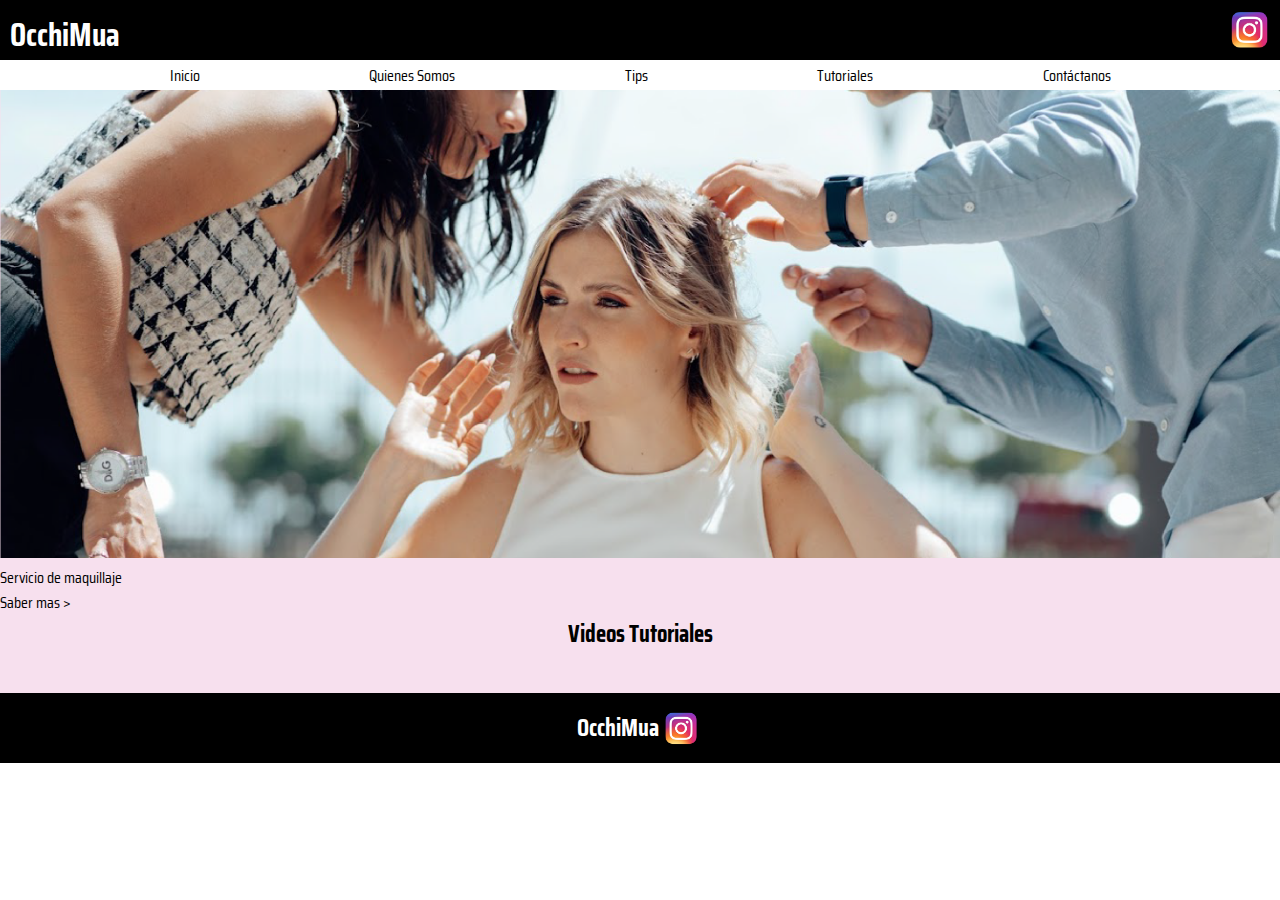
==== index.html @ fa798271 "primera carga del proyecto" ====
<!DOCTYPE html>
<html lang="en">
<head>
    <meta charset="UTF-8">
    <meta http-equiv="X-UA-Compatible" content="IE=edge">
    <meta name="viewport" content="width=device-width, initial-scale=1.0">
    <link rel="preconnect" href="https://fonts.googleapis.com">
    <link rel="preconnect" href="https://fonts.gstatic.com" crossorigin>
    <link href="https://fonts.googleapis.com/css2?family=Prompt:wght@200&family=Saira+Condensed:wght@500&display=swap" rel="stylesheet">
    <link rel="stylesheet" href="style.css">
    <title>OcchiMua</title>
</head>
<body>
    <div class="conteiner">
        <header class="header">
            <h1>OcchiMua</h1>
            <div class="insta">
                <img src="img/insta.png" alt="">
            </div>
        </header>
        
        <nav class="menu">
            <a style="text-decoration: none;" id="menu_inicio" href= "index.html">Inicio</a>
            <a style="text-decoration: none;"id="menu_origenes" href= "origenes.html">Quienes Somos</a>
            <a style="text-decoration: none;" id="menu_tips" href= "tips.html">Tips</a></li>
            <a style="text-decoration: none;" id="menu_tutoriales" href= "tutoriales.html">Tutoriales</a>
            <a style="text-decoration: none;" id="menu_contacto" href= "contacto.html">Contáctanos</a>
        </nav>
        
        <section class="img_uno"> 
                <img src="img/Imagen1.png" alt="">
                <p>Servicio de maquillaje</p>
                <a style="text-decoration: none;" id="menu_contacto" href= "contacto.html">Saber mas ></a>
                
        </section>

        <div class="videos_t">
            <h2>Videos Tutoriales</h2>
        </div>
        
        <section class="move">
            <img src="https://loremflickr.com/420/260/makeup" alt="">
            <img src="https://loremflickr.com/420/260/makeup" alt="">
            <img src="https://loremflickr.com/420/260/makeup" alt="">
        </section>
        
        <footer class="footer">
            <h2>OcchiMua</h2>
            <img src="img/insta.png" alt="">
        </footer>
        
    </div>   
</body>
</html>
---- style.css ----
*{
    padding: 0;
    margin: 0;
}

body{
    overflow-x: hidden;
    font-family: 'Saira Condensed', sans-serif;
}

.conteiner{
    background-color: #f7e0ee;
    display: grid;
    grid-template-columns: repeat(3, 1fr);

}
.conteiner .header,
.conteiner .footer,
.conteiner .menu,
.conteiner .img_uno,
.conteiner .move{
    grid-column: span 4;
}

.conteiner .header{
    display: flex;
    flex-direction: row;
    background-color: black;
    color: white;
    height: 60px;
}

.header h1{
    margin: 10px;
}

.header .insta{
    display: flex;
    justify-content: end;
    width: 100%;
    height: auto;
}

.header .insta img{
    padding: 10px;
}

.conteiner .menu{
    background-color: white;
    display: flex;
    justify-content: space-evenly;
    align-items: center;
    height: 30px;
}

.menu a{
    color: black;
}

.img_uno img{ 
   max-width: 100%;
   height: auto;
}

.img_uno a{
    color: black;
}

.videos_t{
    width: 100%;
    display: flex;
    grid-column: span 4;
    justify-content: center;
}

.conteiner .move{
    display: flex;
    flex-direction: row;
    justify-content: space-evenly;
    margin-top: 20px;
    margin-bottom: 10px;
}

.move img{
    max-width: 100%;
    height: auto;
}


.conteiner .footer{
    background-color: #000;
    height: 70px;
    margin-top: 10px;
    color: white;
    display: flex;
    flex-direction: row;
    justify-content: center;
    align-items: center;
}

.footer img{
    max-width: 10%;
    height: 50%;
    margin: 5px;
}
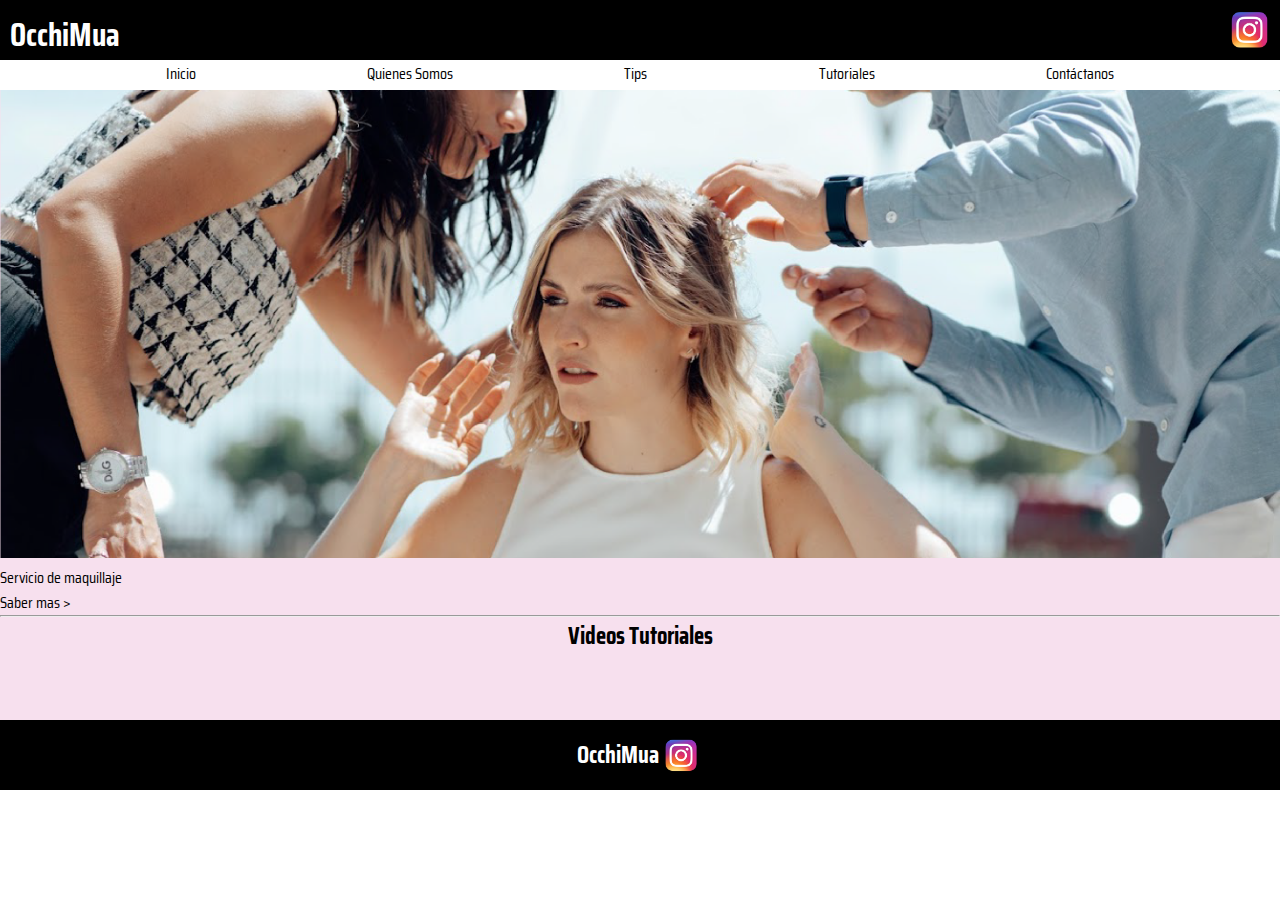
==== commit d05740d2: "Agregado de animaciones" ====
--- a/index.html
+++ b/index.html
@@ -20,17 +20,18 @@
         </header>
         
         <nav class="menu">
-            <a style="text-decoration: none;" id="menu_inicio" href= "index.html">Inicio</a>
-            <a style="text-decoration: none;"id="menu_origenes" href= "origenes.html">Quienes Somos</a>
-            <a style="text-decoration: none;" id="menu_tips" href= "tips.html">Tips</a></li>
-            <a style="text-decoration: none;" id="menu_tutoriales" href= "tutoriales.html">Tutoriales</a>
-            <a style="text-decoration: none;" id="menu_contacto" href= "contacto.html">Contáctanos</a>
+            <a class="background" style="text-decoration: none;" id="menu_inicio" href= "index.html">Inicio</a>
+            <a class="background" style="text-decoration: none;"id="menu_origenes" href= "origenes.html">Quienes Somos</a>
+            <a class="background" style="text-decoration: none;" id="menu_tips" href= "tips.html">Tips</a></li>
+            <a class="background" style="text-decoration: none;" id="menu_tutoriales" href= "tutoriales.html">Tutoriales</a>
+            <a class="background"style="text-decoration: none;" id="menu_contacto" href= "contacto.html">Contáctanos</a>
         </nav>
         
         <section class="img_uno"> 
                 <img src="img/Imagen1.png" alt="">
                 <p>Servicio de maquillaje</p>
                 <a style="text-decoration: none;" id="menu_contacto" href= "contacto.html">Saber mas ></a>
+                <hr>
                 
         </section>
 
@@ -39,9 +40,15 @@
         </div>
         
         <section class="move">
-            <img src="https://loremflickr.com/420/260/makeup" alt="">
-            <img src="https://loremflickr.com/420/260/makeup" alt="">
-            <img src="https://loremflickr.com/420/260/makeup" alt="">
+            <div class="box">
+                <img src="https://loremflickr.com/420/260/makeup" alt="">
+            </div>
+            <div class="box">
+                <img src="https://loremflickr.com/420/260/makeup" alt="">
+            </div>
+            <div class="box">
+                <img src="https://loremflickr.com/420/260/makeup" alt="">
+            </div>
         </section>
         
         <footer class="footer">
--- a/style.css
+++ b/style.css
@@ -55,6 +55,8 @@
 
 .menu a{
     color: black;
+    padding: 1px 5.5px 4.5px 5.5px;
+    border-radius: 4px;
 }
 
 .img_uno img{ 
@@ -81,11 +83,9 @@
     margin-bottom: 10px;
 }
 
-.move img{
-    max-width: 100%;
-    height: auto;
+.move .box{
+    box-shadow: 10px 10px 30px grey;
 }
-
 
 .conteiner .footer{
     background-color: #000;
@@ -103,3 +103,14 @@
     height: 50%;
     margin: 5px;
 }
+
+.menu a.background:hover{
+    background-color:black;
+    color: white;
+    transition: background-color 1s, color 1s;
+}
+
+.move .box:hover{
+    opacity: 0.6;
+    border: 5px solid white;
+}
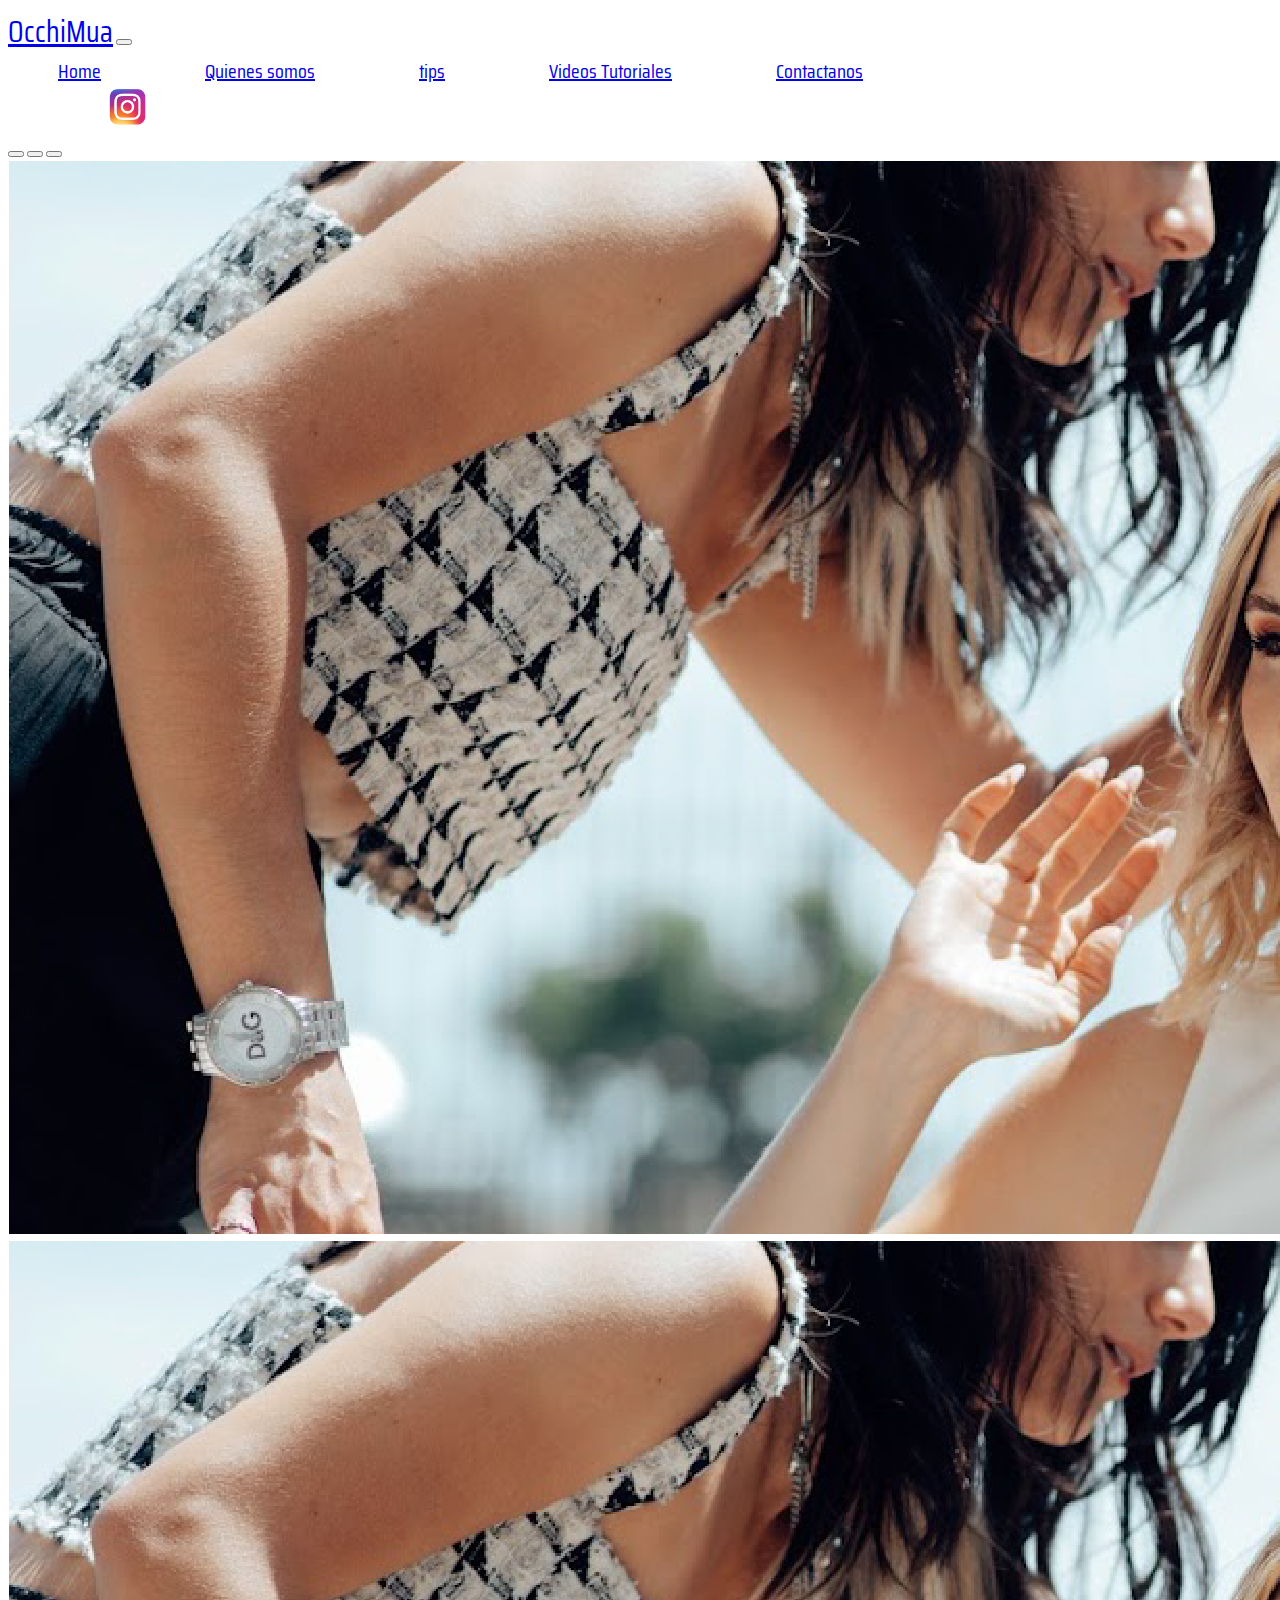
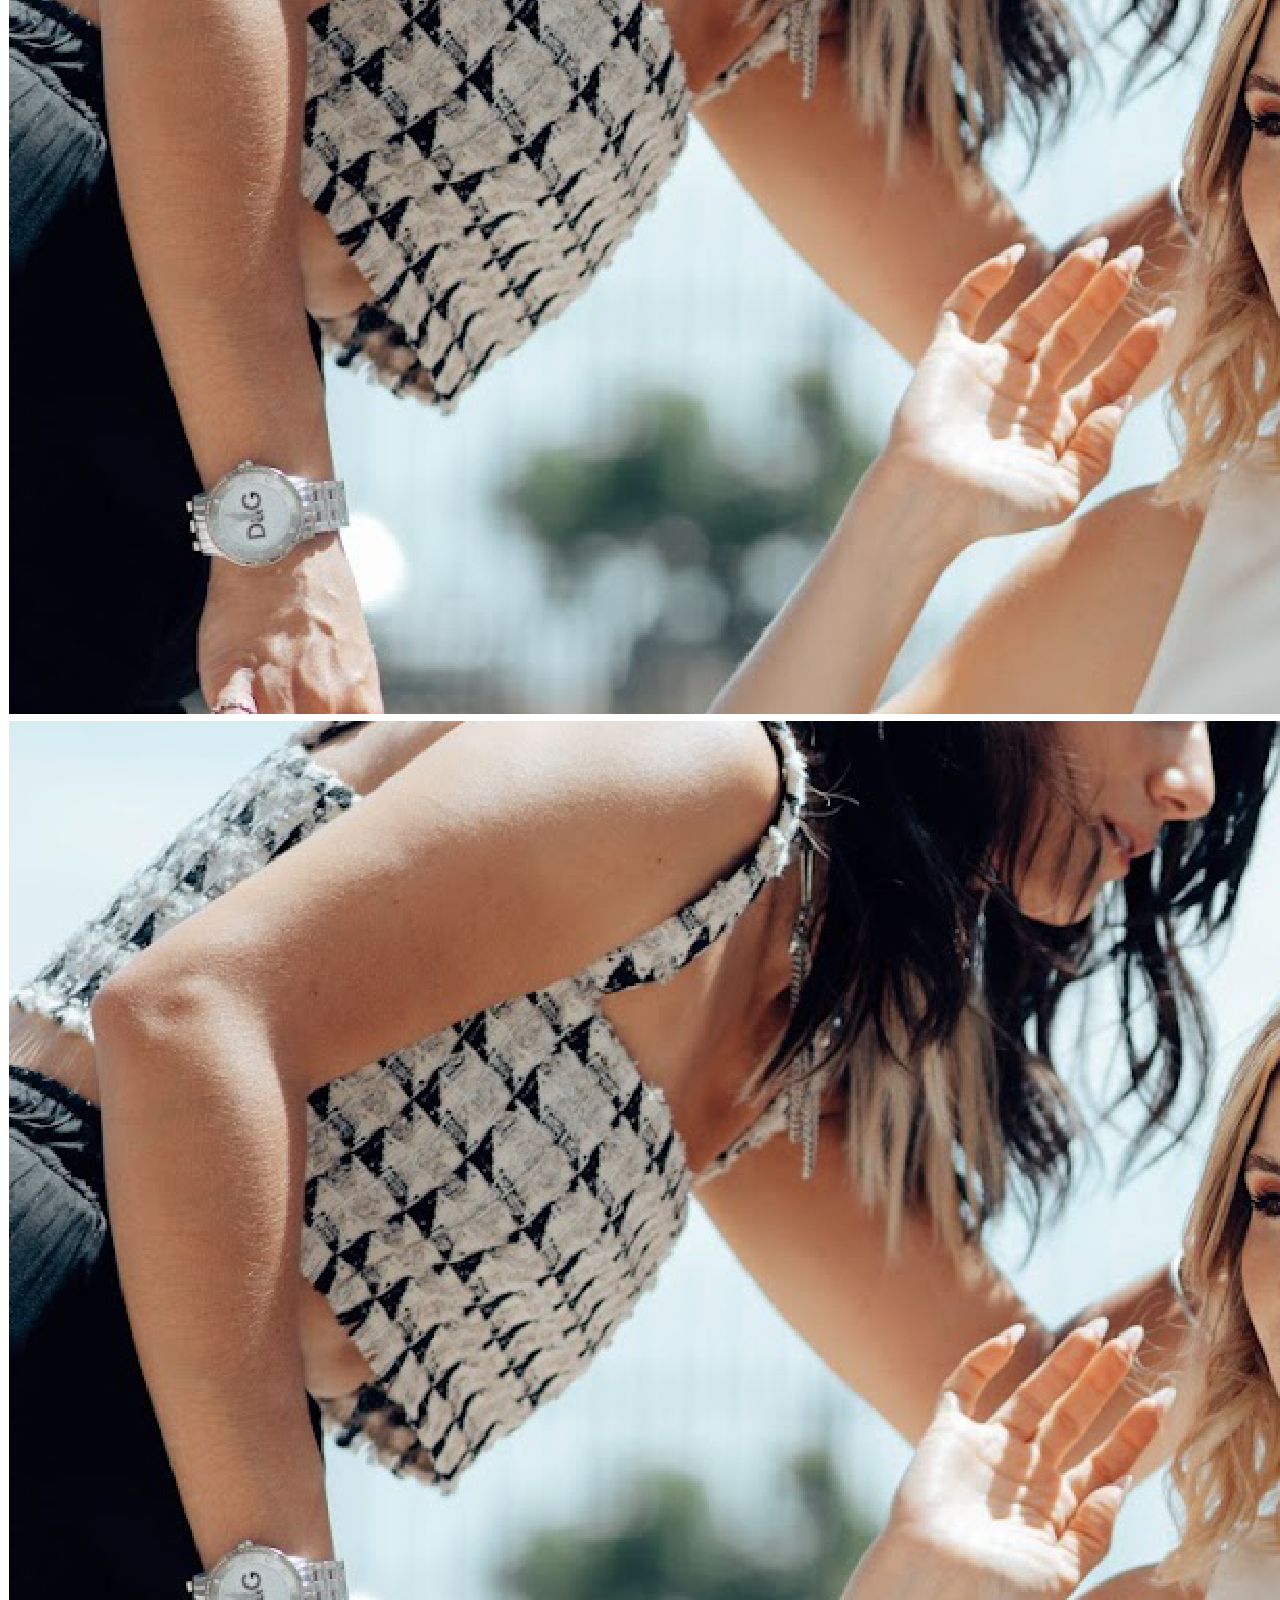
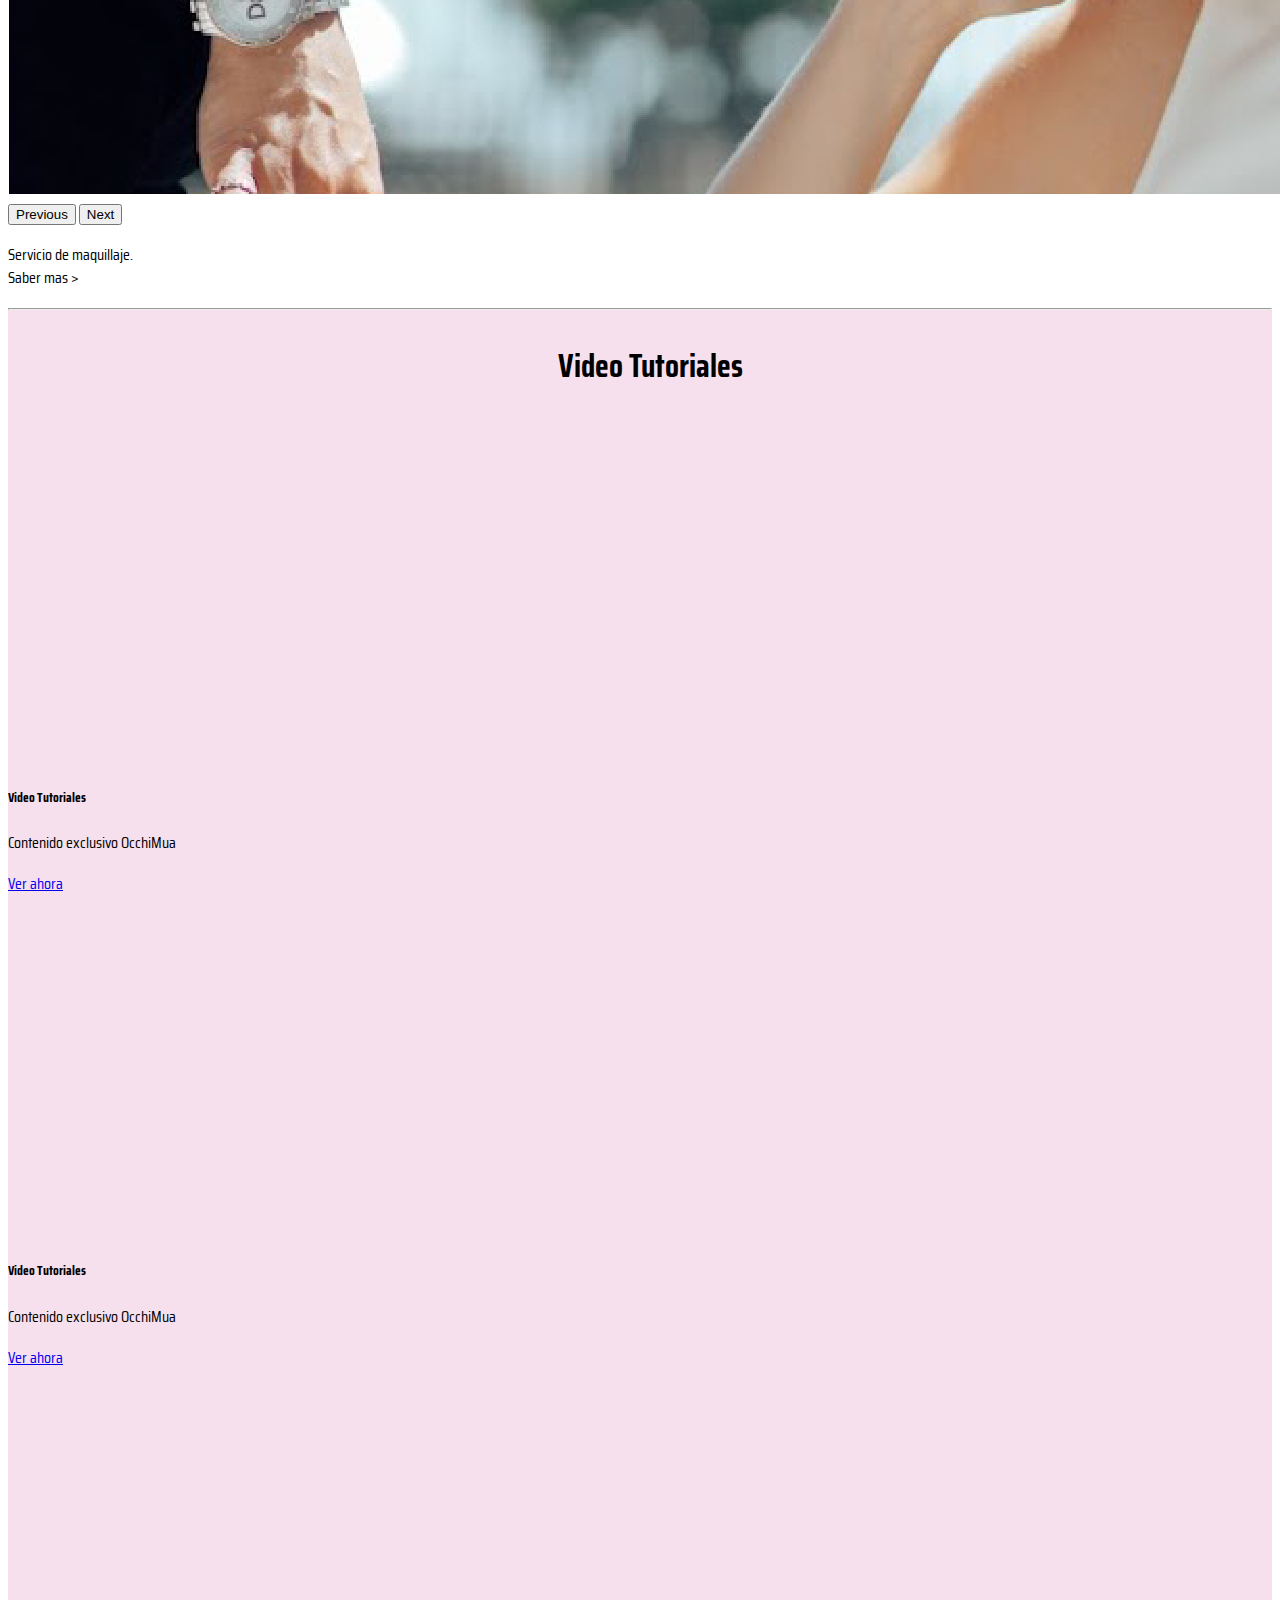
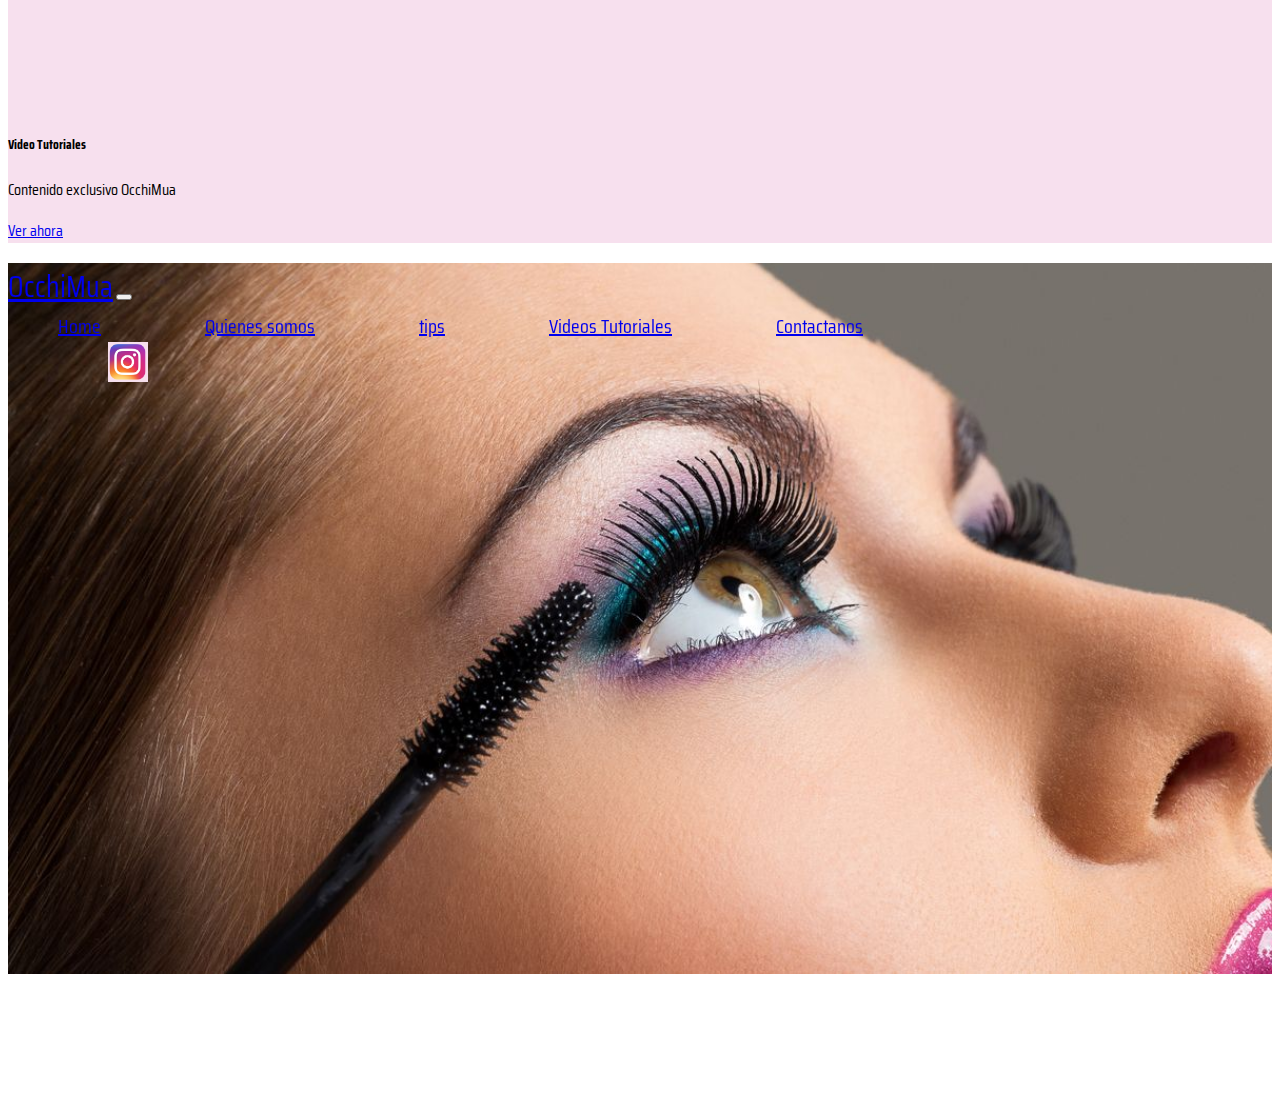
==== commit 21d62e10: "desfiodos" ====
--- a/index.html
+++ b/index.html
@@ -6,56 +6,132 @@
     <meta name="viewport" content="width=device-width, initial-scale=1.0">
     <link rel="preconnect" href="https://fonts.googleapis.com">
     <link rel="preconnect" href="https://fonts.gstatic.com" crossorigin>
+    <link href="https://cdn.jsdelivr.net/npm/bootstrap@5.1.3/dist/css/bootstrap.min.css" rel="stylesheet" integrity="sha384-1BmE4kWBq78iYhFldvKuhfTAU6auU8tT94WrHftjDbrCEXSU1oBoqyl2QvZ6jIW3" crossorigin="anonymous">
     <link href="https://fonts.googleapis.com/css2?family=Prompt:wght@200&family=Saira+Condensed:wght@500&display=swap" rel="stylesheet">
     <link rel="stylesheet" href="style.css">
     <title>OcchiMua</title>
 </head>
 <body>
-    <div class="conteiner">
-        <header class="header">
-            <h1>OcchiMua</h1>
-            <div class="insta">
-                <img src="img/insta.png" alt="">
+  <header>
+      <nav class="navbar navbar-expand-lg navbar-light bg-light">
+          <div class="container-fluid">
+            <a class="navbar-brand" href="#">OcchiMua</a>
+            <button class="navbar-toggler" type="button" data-bs-tgit statusoggle="collapse" data-bs-target="#navbarNavAltMarkup" aria-controls="navbarNavAltMarkup" aria-expanded="false" aria-label="Toggle navigation">
+              <span class="navbar-toggler-icon"></span>
+            </button>
+            <div class="collapse navbar-collapse" id="navbarNavAltMarkup">
+              <div class="navbar-nav">
+                  <a class="nav-link active" aria-current="page" href="#">Home</a>
+                  <a class="nav-link active" href="#">Quienes somos</a>
+                  <a class="nav-link active" href="#">tips</a>
+                  <a class="nav-link active" href="#">Videos Tutoriales</a>
+                  <a class="nav-link active" href="#">Contactanos</a>
+                  <div class="d-inline-flex p-2 bd-highlight">
+                      <img src="img/insta.png" alt="">
+                  </div>
+              </div>
+          </div>
+          </div>
+        </nav>
+
+      <div id="carouselExampleIndicators" class="carousel slide" data-bs-ride="carousel">
+          <div class="carousel-indicators">
+            <button type="button" data-bs-target="#carouselExampleIndicators" data-bs-slide-to="0" class="active" aria-current="true" aria-label="Slide 1"></button>
+            <button type="button" data-bs-target="#carouselExampleIndicators" data-bs-slide-to="1" aria-label="Slide 2"></button>
+            <button type="button" data-bs-target="#carouselExampleIndicators" data-bs-slide-to="2" aria-label="Slide 3"></button>
+          </div>
+          <div class="carousel-inner">
+              <div class="carousel-item active">
+                  <img src="img/Imagen1.png" class="d-block w-100" alt="...">
+              </div>
+              <div class="carousel-item">
+                  <img src="img/Imagen1.png" class="d-block w-100" alt="...">
+              </div>
+              <div class="carousel-item">
+                  <img src="img/Imagen1.png" class="d-block w-100" alt="...">
+              </div>
+          </div>
+              <button class="carousel-control-prev" type="button" data-bs-target="#carouselExampleIndicators" data-bs-slide="prev">
+              <span class="carousel-control-prev-icon" aria-hidden="true"></span>
+              <span class="visually-hidden">Previous</span>
+              </button>
+              <button class="carousel-control-next" type="button" data-bs-target="#carouselExampleIndicators" data-bs-slide="next">
+              <span class="carousel-control-next-icon" aria-hidden="true"></span>
+              <span class="visually-hidden">Next</span>
+              </button>
+      </div>
+
+      <div class="pie container-fluid">
+          <p>Servicio de maquillaje.</p>
+          <a class="a" style="text-decoration: none;" href= "contacto.html">Saber mas ></a>
+          <hr class="barra">
+      </div>
+  </header>
+  <section>
+    <div class="titulo-videos">
+        <h1>Video Tutoriales</h1>
+    </div>
+    
+    <div class="container">
+        <div class="row">
+          <div class="col">
+            <div class="card" style="width: 18rem;">
+              <iframe class="card-img-top" width="560" height="315" src="https://www.youtube.com/embed/lgK4jSY2Pbs" title="YouTube video player" frameborder="0" allow="accelerometer; autoplay; clipboard-write; encrypted-media; gyroscope; picture-in-picture" allowfullscreen></iframe>
+                <div class="card-body">
+                  <h5 class="card-title">Video Tutoriales</h5>
+                  <p class="card-text">Contenido exclusivo OcchiMua</p>
+                  <a href= "https://www.youtube.com/embed/lgK4jSY2Pbs" class="btn btn-primary">Ver ahora</a>
+                </div>
+              </div>
+          </div>
+          <div class="col">
+            <div class="card" style="width: 18rem;">
+              <iframe class="card-img-top" width="560" height="315" src="https://www.youtube.com/embed/nf8ySuesAPg" title="YouTube video player" frameborder="0" allow="accelerometer; autoplay; clipboard-write; encrypted-media; gyroscope; picture-in-picture" allowfullscreen></iframe>
+                <div class="card-body">
+                  <h5 class="card-title">Video Tutoriales</h5>
+                  <p class="card-text">Contenido exclusivo OcchiMua</p>
+                  <a href="https://www.youtube.com/embed/nf8ySuesAPg" class="btn btn-primary">Ver ahora</a>
+                </div>
+              </div>
+          </div>
+          <div class="col">
+            <div class="card" style="width: 18rem;">
+                <iframe class="card-img-top" width="560" height="315" src="https://www.youtube.com/embed/1thjXzmblyI" title="YouTube video player" frameborder="0" allow="accelerometer; autoplay; clipboard-write; encrypted-media; gyroscope; picture-in-picture" allowfullscreen></iframe>
+                <div class="card-body">
+                  <h5 class="card-title">Video Tutoriales</h5>
+                  <p class="card-text">Contenido exclusivo OcchiMua</p>
+                  <a href="https://www.youtube.com/embed/1thjXzmblyI" class="btn btn-primary">Ver ahora</a>
+                </div>
+              </div>
             </div>
-        </header>
-        
-        <nav class="menu">
-            <a class="background" style="text-decoration: none;" id="menu_inicio" href= "index.html">Inicio</a>
-            <a class="background" style="text-decoration: none;"id="menu_origenes" href= "origenes.html">Quienes Somos</a>
-            <a class="background" style="text-decoration: none;" id="menu_tips" href= "tips.html">Tips</a></li>
-            <a class="background" style="text-decoration: none;" id="menu_tutoriales" href= "tutoriales.html">Tutoriales</a>
-            <a class="background"style="text-decoration: none;" id="menu_contacto" href= "contacto.html">Contáctanos</a>
+          </div>
+        </div>
+      </div>
+    </section>
+      <footer>
+        <img src="img/footer.jpg" alt="">
+
+        <nav class="navbar navbar-expand-lg navbar-light bg-light">
+          <div class="container-fluid">
+            <a class="navbar-brand" href="#">OcchiMua</a>
+            <button class="navbar-toggler" type="button" data-bs-toggle="collapse" data-bs-target="#navbarNavAltMarkup" aria-controls="navbarNavAltMarkup" aria-expanded="false" aria-label="Toggle navigation">
+              <span class="navbar-toggler-icon"></span>
+            </button>
+            <div class="collapse navbar-collapse" id="navbarNavAltMarkup">
+              <div class="navbar-nav">
+                  <a class="nav-link active" aria-current="page" href="#">Home</a>
+                  <a class="nav-link active" href="#">Quienes somos</a>
+                  <a class="nav-link active" href="#">tips</a>
+                  <a class="nav-link active" href="#">Videos Tutoriales</a>
+                  <a class="nav-link active" href="#">Contactanos</a>
+                  <div class="d-inline-flex p-2 bd-highlight">
+                      <img src="img/insta.png" alt="">
+                  </div>
+              </div>
+          </div>
+          </div>
         </nav>
-        
-        <section class="img_uno"> 
-                <img src="img/Imagen1.png" alt="">
-                <p>Servicio de maquillaje</p>
-                <a style="text-decoration: none;" id="menu_contacto" href= "contacto.html">Saber mas ></a>
-                <hr>
-                
-        </section>
-
-        <div class="videos_t">
-            <h2>Videos Tutoriales</h2>
-        </div>
-        
-        <section class="move">
-            <div class="box">
-                <img src="https://loremflickr.com/420/260/makeup" alt="">
-            </div>
-            <div class="box">
-                <img src="https://loremflickr.com/420/260/makeup" alt="">
-            </div>
-            <div class="box">
-                <img src="https://loremflickr.com/420/260/makeup" alt="">
-            </div>
-        </section>
-        
-        <footer class="footer">
-            <h2>OcchiMua</h2>
-            <img src="img/insta.png" alt="">
-        </footer>
-        
-    </div>   
+      </footer>
+    <script src="https://cdn.jsdelivr.net/npm/bootstrap@5.1.3/dist/js/bootstrap.bundle.min.js" integrity="sha384-ka7Sk0Gln4gmtz2MlQnikT1wXgYsOg+OMhuP+IlRH9sENBO0LRn5q+8nbTov4+1p" crossorigin="anonymous"></script>     
 </body>
 </html>--- a/style.css
+++ b/style.css
@@ -1,4 +1,4 @@
-*{
+/*{
     padding: 0;
     margin: 0;
 }
@@ -113,4 +113,77 @@
 .move .box:hover{
     opacity: 0.6;
     border: 5px solid white;
+}*/
+
+body{
+    font-family: 'Saira Condensed', sans-serif;
 }
+
+header .navbar{
+    position: sticky;
+    top: 0;
+    z-index: 1;
+    background-color: white !important;
+}
+
+.navbar-brand{
+    font-size: 30px;
+}
+
+#navbarNavAltMarkup{
+    justify-content: center;
+    font-size: 20px;
+}
+
+#navbarNavAltMarkup img{
+    height: 40px;
+    width: 40px;
+    position: relative;
+    left: 100px;
+}
+
+.navbar-nav a{
+    margin-left: 50px;
+    margin-right: 50px;
+}
+
+.pie{
+    margin-top: 5px;
+}
+
+.pie a{
+    position: relative;
+    top: -18px;
+    color: black;
+}
+
+.barra{
+    color: #000;
+    margin: 0;
+}
+
+section{
+    background-color: #f7e0ee;
+}
+.titulo-videos{
+    padding: 10px;
+    width: 100%;
+    display: flex;
+    justify-content: center;
+}
+
+.col{
+    margin-top: 20px;
+    margin-bottom: 20px;
+}
+
+footer img{
+    background-color: #f7e0ee;
+    width: 100%;
+    height: auto;
+}
+
+footer .navbar{
+    position: sticky;
+    bottom: 0;
+}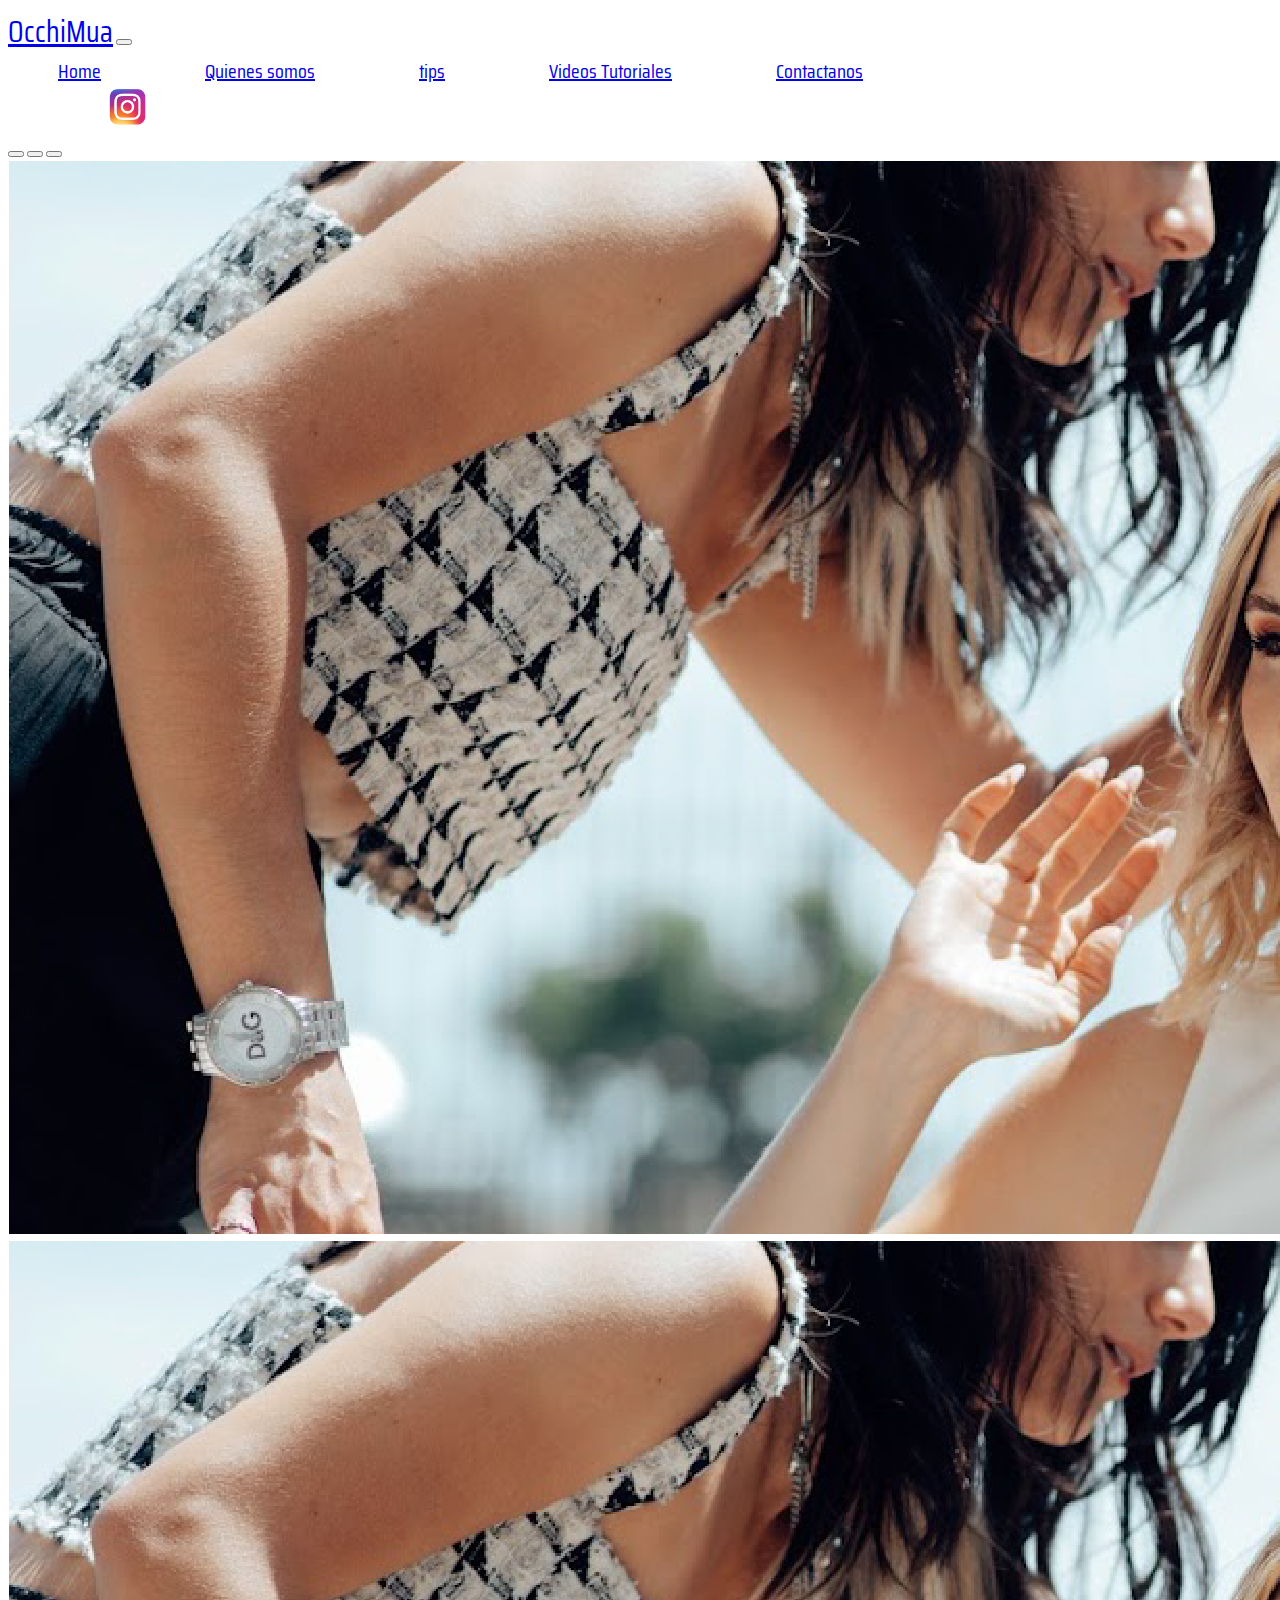
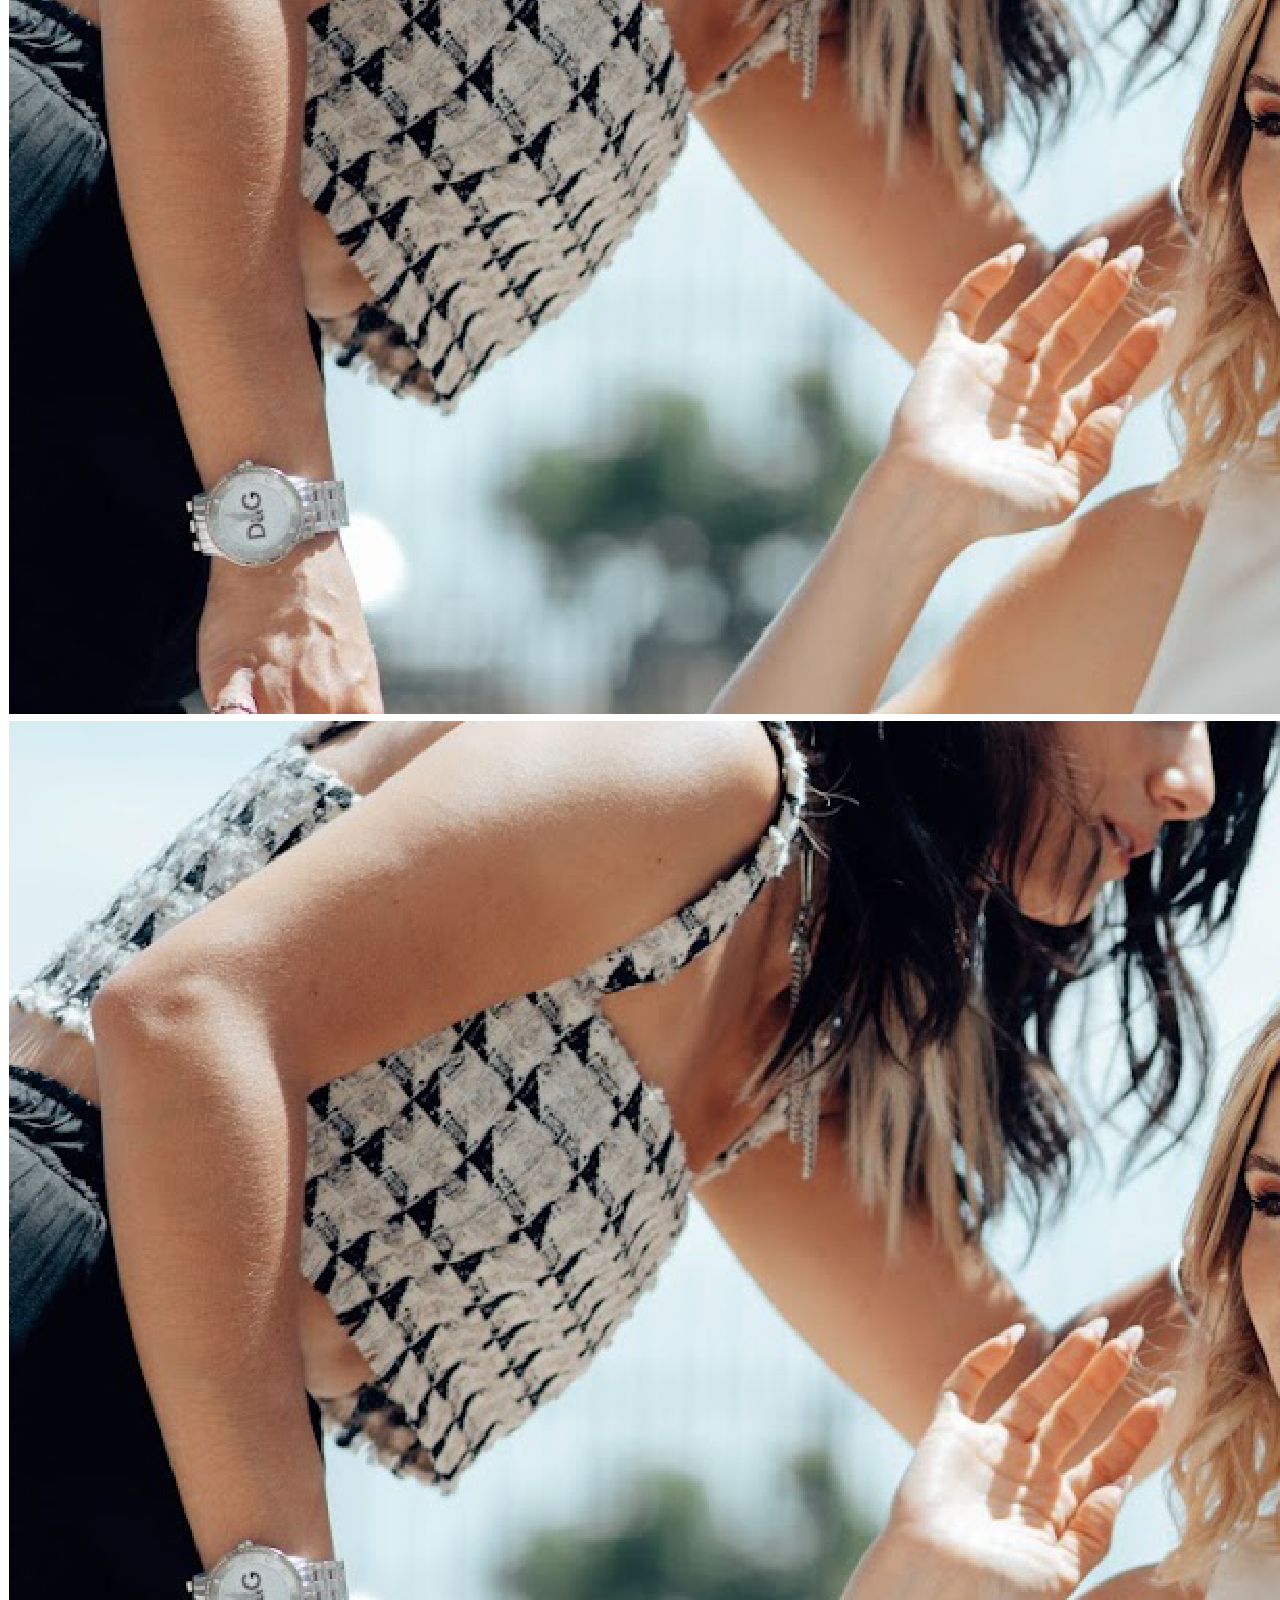
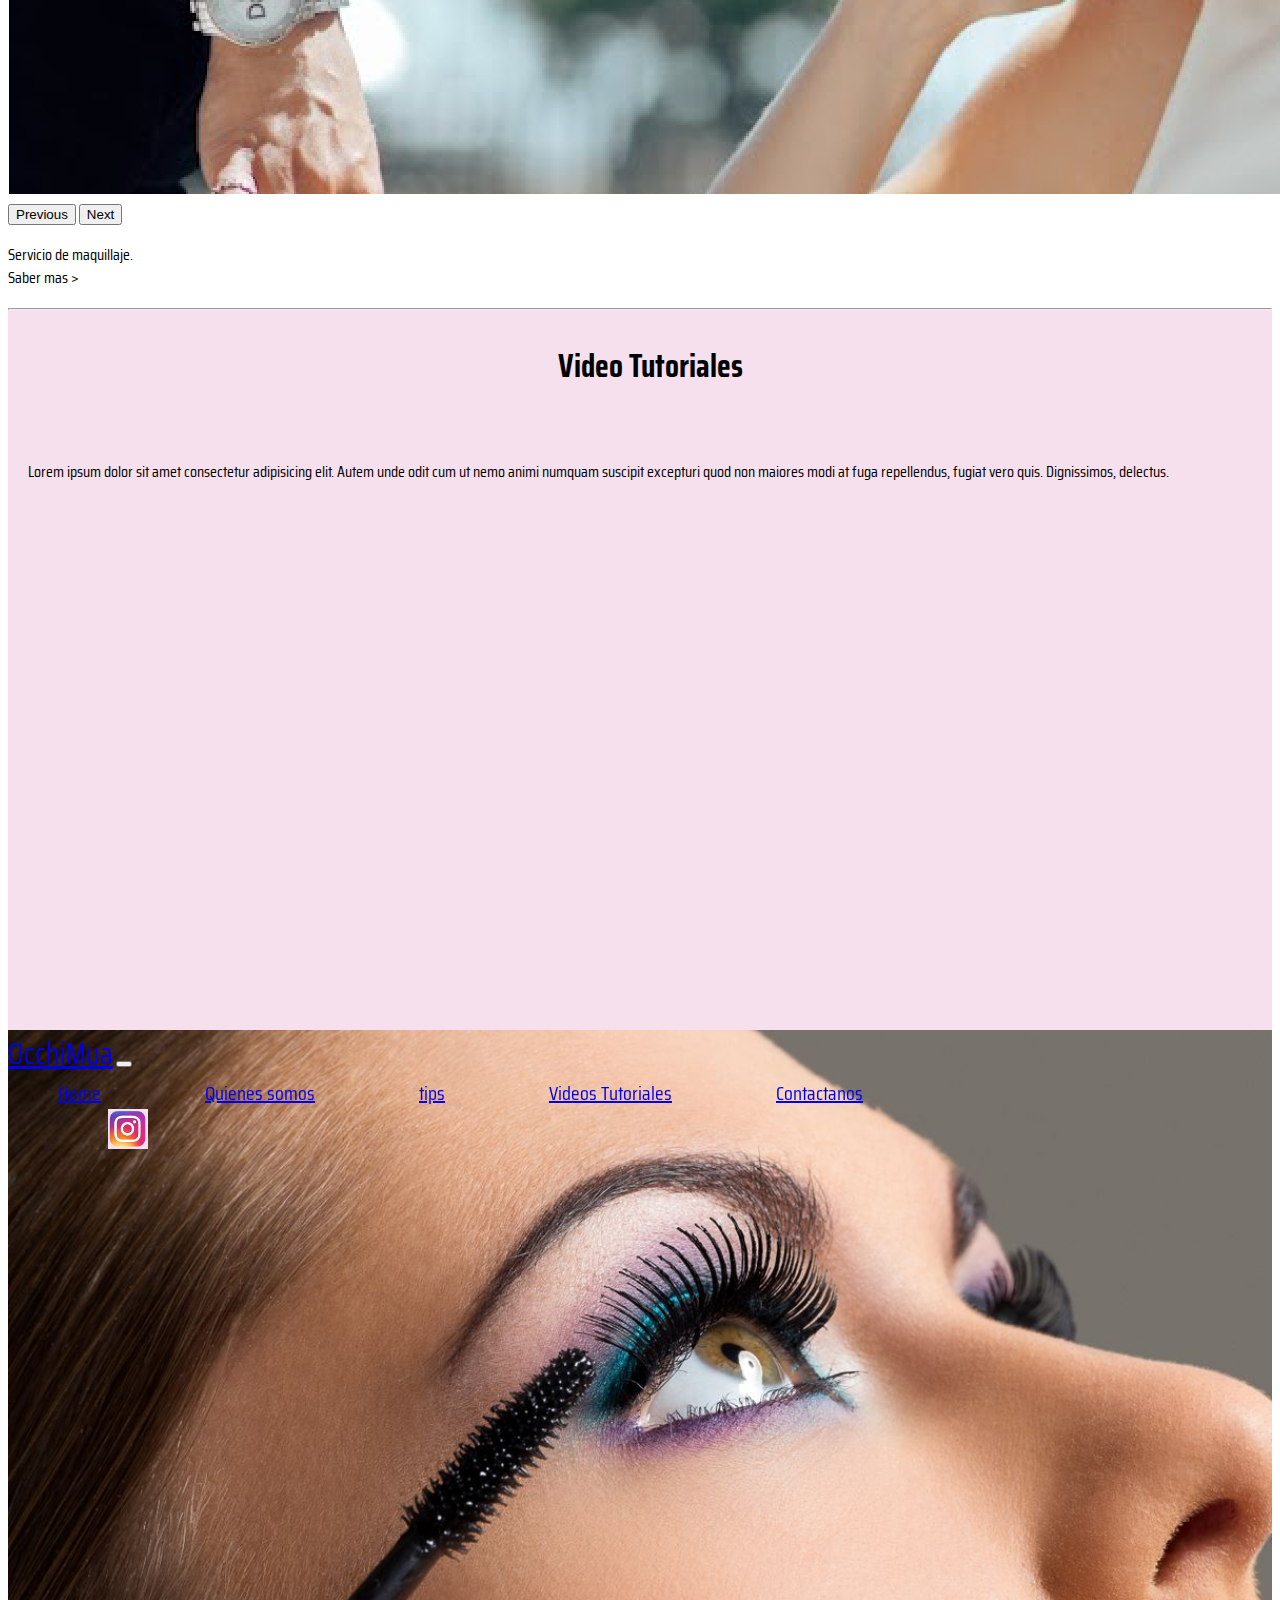
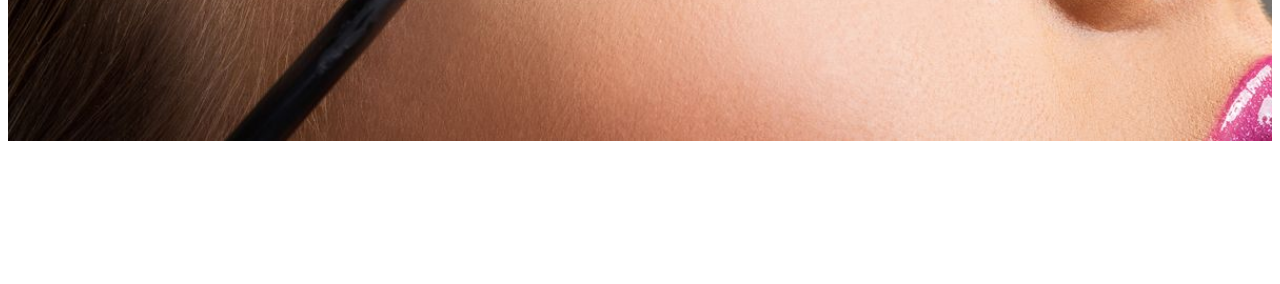
==== commit b6713f9a: "terminando proyecto" ====
--- a/index.html
+++ b/index.html
@@ -13,26 +13,26 @@
 </head>
 <body>
   <header>
-      <nav class="navbar navbar-expand-lg navbar-light bg-light">
-          <div class="container-fluid">
-            <a class="navbar-brand" href="#">OcchiMua</a>
-            <button class="navbar-toggler" type="button" data-bs-tgit statusoggle="collapse" data-bs-target="#navbarNavAltMarkup" aria-controls="navbarNavAltMarkup" aria-expanded="false" aria-label="Toggle navigation">
-              <span class="navbar-toggler-icon"></span>
-            </button>
-            <div class="collapse navbar-collapse" id="navbarNavAltMarkup">
-              <div class="navbar-nav">
-                  <a class="nav-link active" aria-current="page" href="#">Home</a>
-                  <a class="nav-link active" href="#">Quienes somos</a>
-                  <a class="nav-link active" href="#">tips</a>
-                  <a class="nav-link active" href="#">Videos Tutoriales</a>
-                  <a class="nav-link active" href="#">Contactanos</a>
-                  <div class="d-inline-flex p-2 bd-highlight">
-                      <img src="img/insta.png" alt="">
-                  </div>
+    <nav class="navbar navbar-expand-lg navbar-light bg-light">
+      <div class="container-fluid">
+        <a class="navbar-brand" href="#">OcchiMua</a>
+        <button class="navbar-toggler" type="button" data-bs-toggle="collapse" data-bs-target="#navbarNavAltMarkup" aria-controls="navbarNavAltMarkup" aria-expanded="false" aria-label="Toggle navigation">
+          <span class="navbar-toggler-icon"></span>
+        </button>
+        <div class="collapse navbar-collapse" id="navbarNavAltMarkup">
+          <div class="navbar-nav">
+              <a class="nav-link active" aria-current="page" href="#">Home</a>
+              <a class="nav-link active" href="origenes.html">Quienes somos</a>
+              <a class="nav-link active" href="tips.html">tips</a>
+              <a class="nav-link active" href="tutoriales.html">Videos Tutoriales</a>
+              <a class="nav-link active" href="contactos.html">Contactanos</a>
+              <div class="d-inline-flex p-2 bd-highlight">
+                  <img src="img/insta.png" alt="">
               </div>
           </div>
-          </div>
-        </nav>
+      </div>
+      </div>
+    </nav>
 
       <div id="carouselExampleIndicators" class="carousel slide" data-bs-ride="carousel">
           <div class="carousel-indicators">
@@ -52,13 +52,14 @@
               </div>
           </div>
               <button class="carousel-control-prev" type="button" data-bs-target="#carouselExampleIndicators" data-bs-slide="prev">
-              <span class="carousel-control-prev-icon" aria-hidden="true"></span>
-              <span class="visually-hidden">Previous</span>
+                <span class="carousel-control-prev-icon" aria-hidden="true"></span>
+                <span class="visually-hidden">Previous</span>
               </button>
               <button class="carousel-control-next" type="button" data-bs-target="#carouselExampleIndicators" data-bs-slide="next">
-              <span class="carousel-control-next-icon" aria-hidden="true"></span>
-              <span class="visually-hidden">Next</span>
+                <span class="carousel-control-next-icon" aria-hidden="true"></span>
+                <span class="visually-hidden">Next</span>
               </button>
+          <div></div>
       </div>
 
       <div class="pie container-fluid">
@@ -67,71 +68,52 @@
           <hr class="barra">
       </div>
   </header>
+  
   <section>
     <div class="titulo-videos">
         <h1>Video Tutoriales</h1>
     </div>
     
-    <div class="container">
-        <div class="row">
-          <div class="col">
-            <div class="card" style="width: 18rem;">
-              <iframe class="card-img-top" width="560" height="315" src="https://www.youtube.com/embed/lgK4jSY2Pbs" title="YouTube video player" frameborder="0" allow="accelerometer; autoplay; clipboard-write; encrypted-media; gyroscope; picture-in-picture" allowfullscreen></iframe>
-                <div class="card-body">
-                  <h5 class="card-title">Video Tutoriales</h5>
-                  <p class="card-text">Contenido exclusivo OcchiMua</p>
-                  <a href= "https://www.youtube.com/embed/lgK4jSY2Pbs" class="btn btn-primary">Ver ahora</a>
-                </div>
+    <div class="video-texto container">
+      <div class="row">
+        <div class="col">
+          <p>Lorem ipsum dolor sit amet consectetur adipisicing elit. Autem unde odit cum ut nemo animi numquam suscipit excepturi quod non maiores modi at fuga repellendus, fugiat vero quis. Dignissimos, delectus.</p>
+        </div>
+        <div class="col">
+          <iframe class="card-img-top" width="560" height="315" src="https://www.youtube.com/embed/1thjXzmblyI" title="YouTube video player" frameborder="0" allow="accelerometer; autoplay; clipboard-write; encrypted-media; gyroscope; picture-in-picture" allowfullscreen></iframe>
+        </div>
+     
+      </div>
+    </div>
+    
+    
+  </section>
+
+  <footer>
+    <img src="img/footer.jpg" alt="">
+
+    <nav class="navbar navbar-expand-lg navbar-light bg-light">
+      <div class="container-fluid">
+        <a class="navbar-brand" href="#">OcchiMua</a>
+        <button class="navbar-toggler" type="button" data-bs-toggle="collapse" data-bs-target="#navbarNavAltMarkup" aria-controls="navbarNavAltMarkup" aria-expanded="false" aria-label="Toggle navigation">
+          <span class="navbar-toggler-icon"></span>
+        </button>
+        <div class="collapse navbar-collapse" id="navbarNavAltMarkup">
+          <div class="navbar-nav">
+              <a class="nav-link active" aria-current="page" href="#">Home</a>
+              <a class="nav-link active" href="origenes.html">Quienes somos</a>
+              <a class="nav-link active" href="tips.html">tips</a>
+              <a class="nav-link active" href="tutoriales.html">Videos Tutoriales</a>
+              <a class="nav-link active" href="contactos.html">Contactanos</a>
+              <div class="d-inline-flex p-2 bd-highlight">
+                  <img src="img/insta.png" alt="">
               </div>
           </div>
-          <div class="col">
-            <div class="card" style="width: 18rem;">
-              <iframe class="card-img-top" width="560" height="315" src="https://www.youtube.com/embed/nf8ySuesAPg" title="YouTube video player" frameborder="0" allow="accelerometer; autoplay; clipboard-write; encrypted-media; gyroscope; picture-in-picture" allowfullscreen></iframe>
-                <div class="card-body">
-                  <h5 class="card-title">Video Tutoriales</h5>
-                  <p class="card-text">Contenido exclusivo OcchiMua</p>
-                  <a href="https://www.youtube.com/embed/nf8ySuesAPg" class="btn btn-primary">Ver ahora</a>
-                </div>
-              </div>
-          </div>
-          <div class="col">
-            <div class="card" style="width: 18rem;">
-                <iframe class="card-img-top" width="560" height="315" src="https://www.youtube.com/embed/1thjXzmblyI" title="YouTube video player" frameborder="0" allow="accelerometer; autoplay; clipboard-write; encrypted-media; gyroscope; picture-in-picture" allowfullscreen></iframe>
-                <div class="card-body">
-                  <h5 class="card-title">Video Tutoriales</h5>
-                  <p class="card-text">Contenido exclusivo OcchiMua</p>
-                  <a href="https://www.youtube.com/embed/1thjXzmblyI" class="btn btn-primary">Ver ahora</a>
-                </div>
-              </div>
-            </div>
-          </div>
-        </div>
       </div>
-    </section>
-      <footer>
-        <img src="img/footer.jpg" alt="">
+      </div>
+    </nav>
+  </footer>
 
-        <nav class="navbar navbar-expand-lg navbar-light bg-light">
-          <div class="container-fluid">
-            <a class="navbar-brand" href="#">OcchiMua</a>
-            <button class="navbar-toggler" type="button" data-bs-toggle="collapse" data-bs-target="#navbarNavAltMarkup" aria-controls="navbarNavAltMarkup" aria-expanded="false" aria-label="Toggle navigation">
-              <span class="navbar-toggler-icon"></span>
-            </button>
-            <div class="collapse navbar-collapse" id="navbarNavAltMarkup">
-              <div class="navbar-nav">
-                  <a class="nav-link active" aria-current="page" href="#">Home</a>
-                  <a class="nav-link active" href="#">Quienes somos</a>
-                  <a class="nav-link active" href="#">tips</a>
-                  <a class="nav-link active" href="#">Videos Tutoriales</a>
-                  <a class="nav-link active" href="#">Contactanos</a>
-                  <div class="d-inline-flex p-2 bd-highlight">
-                      <img src="img/insta.png" alt="">
-                  </div>
-              </div>
-          </div>
-          </div>
-        </nav>
-      </footer>
     <script src="https://cdn.jsdelivr.net/npm/bootstrap@5.1.3/dist/js/bootstrap.bundle.min.js" integrity="sha384-ka7Sk0Gln4gmtz2MlQnikT1wXgYsOg+OMhuP+IlRH9sENBO0LRn5q+8nbTov4+1p" crossorigin="anonymous"></script>     
 </body>
 </html>--- a/style.css
+++ b/style.css
@@ -172,10 +172,19 @@
     justify-content: center;
 }
 
-.col{
-    margin-top: 20px;
+section{
+    min-height: 80vh;
+}
+
+section .col{
+    display: flex;
+    padding: 20px;
     margin-bottom: 20px;
-}
+    justify-items: center;
+    align-items: center;
+    text-align: center;
+}
+
 
 footer img{
     background-color: #f7e0ee;
@@ -186,4 +195,9 @@
 footer .navbar{
     position: sticky;
     bottom: 0;
+}
+
+footer texto_footer{
+    position: relative;
+    z-index: 2;
 }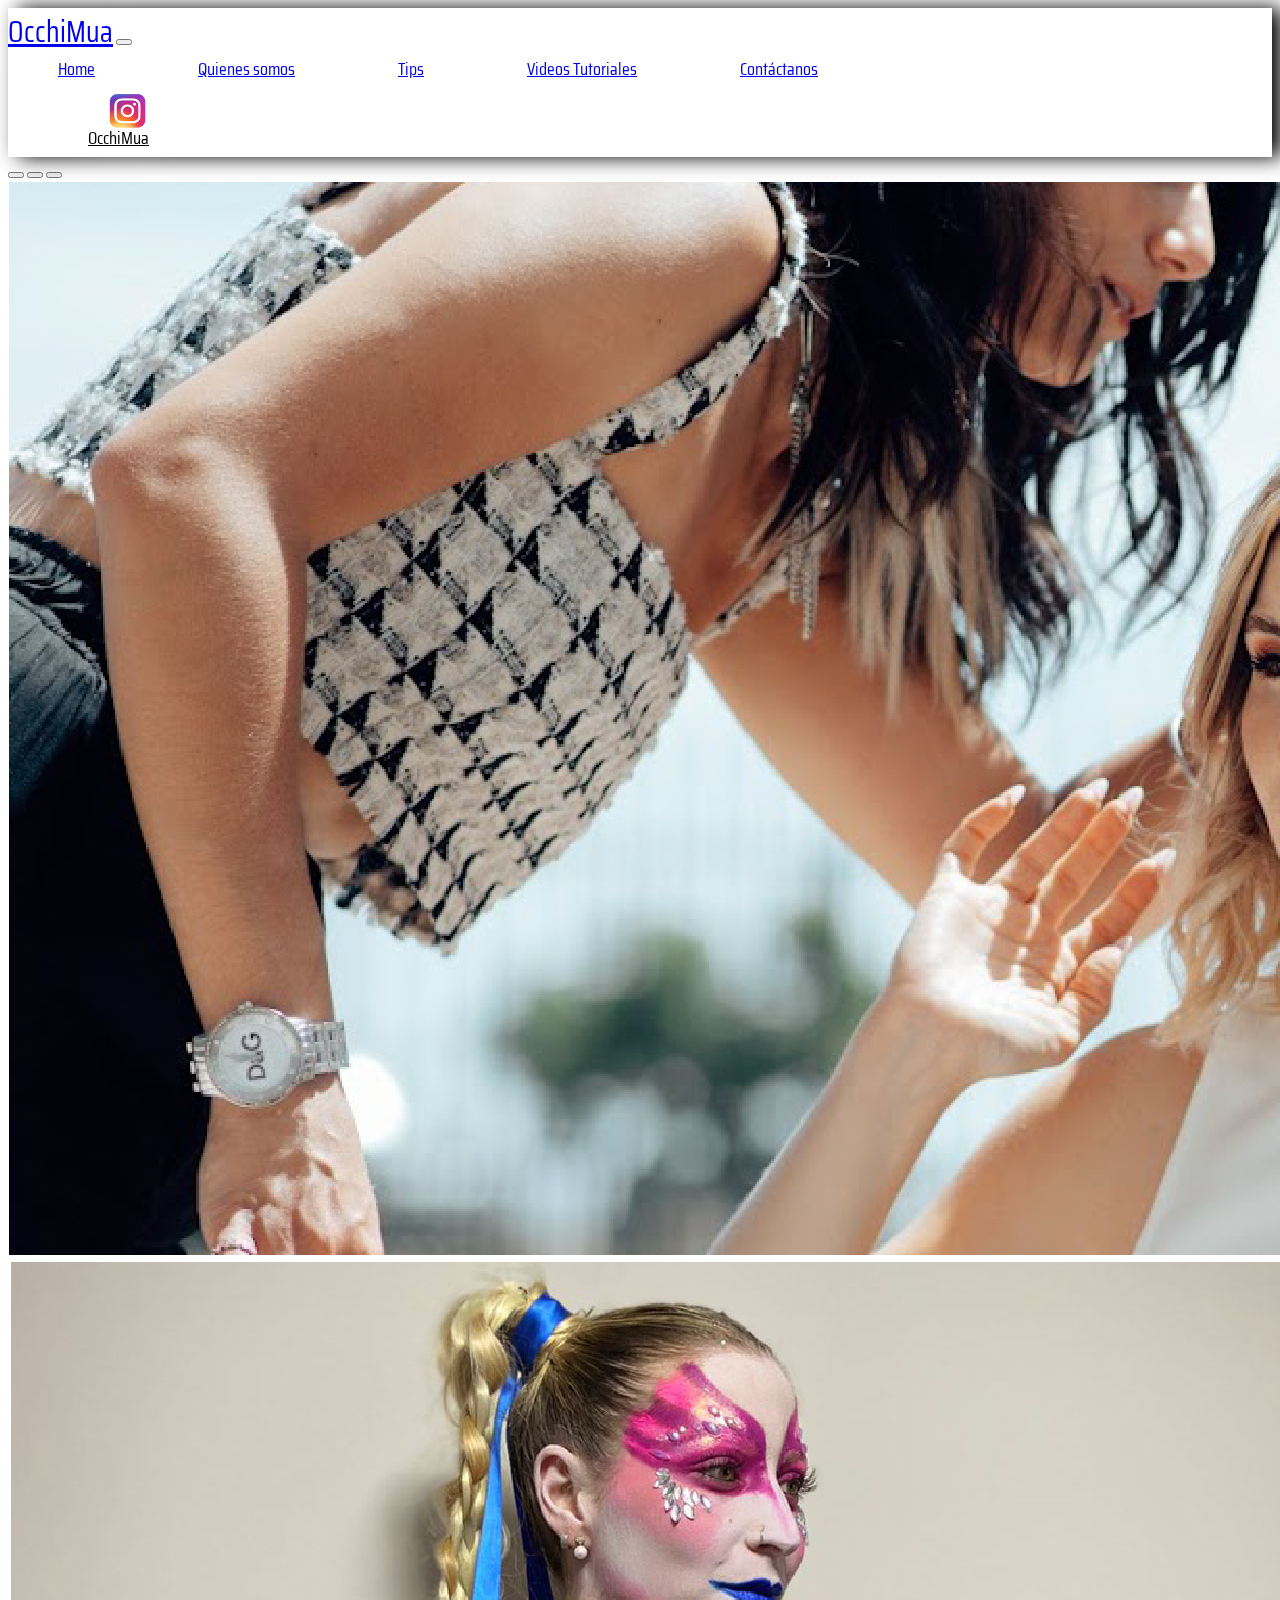
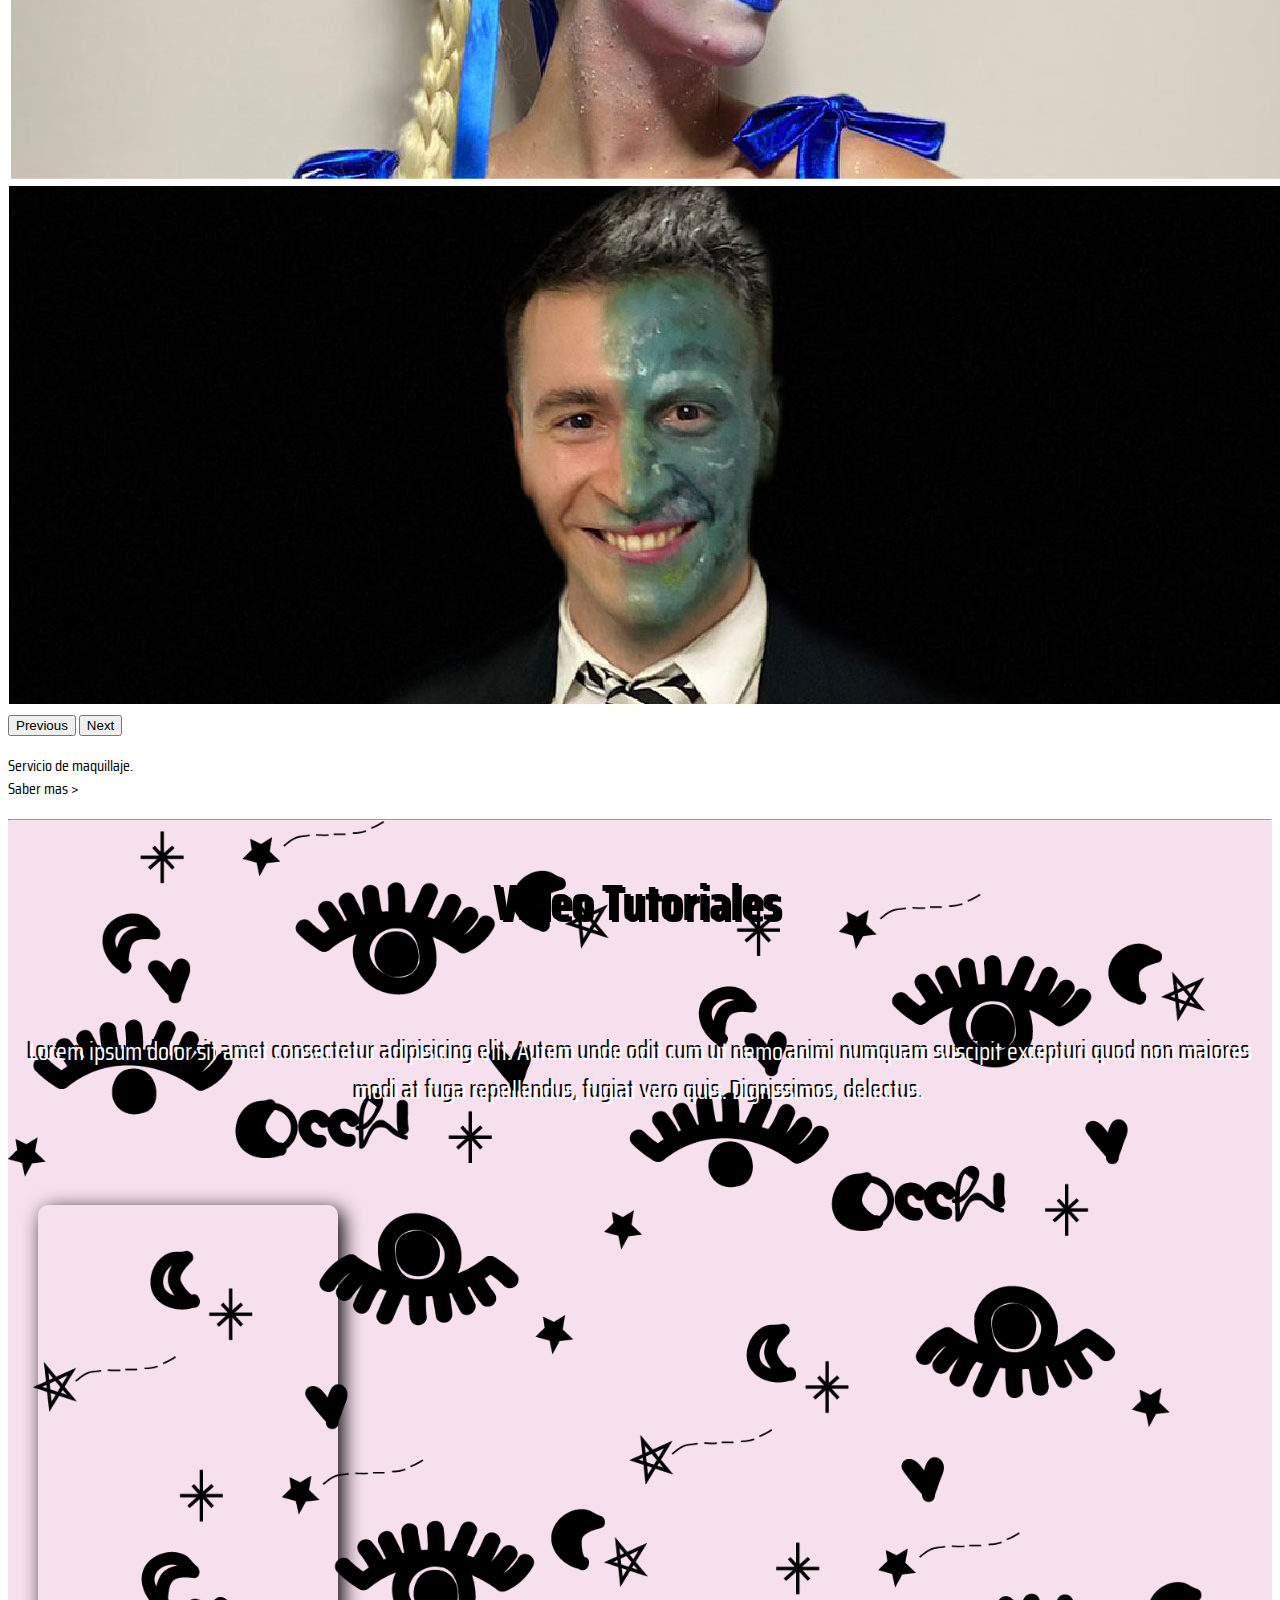
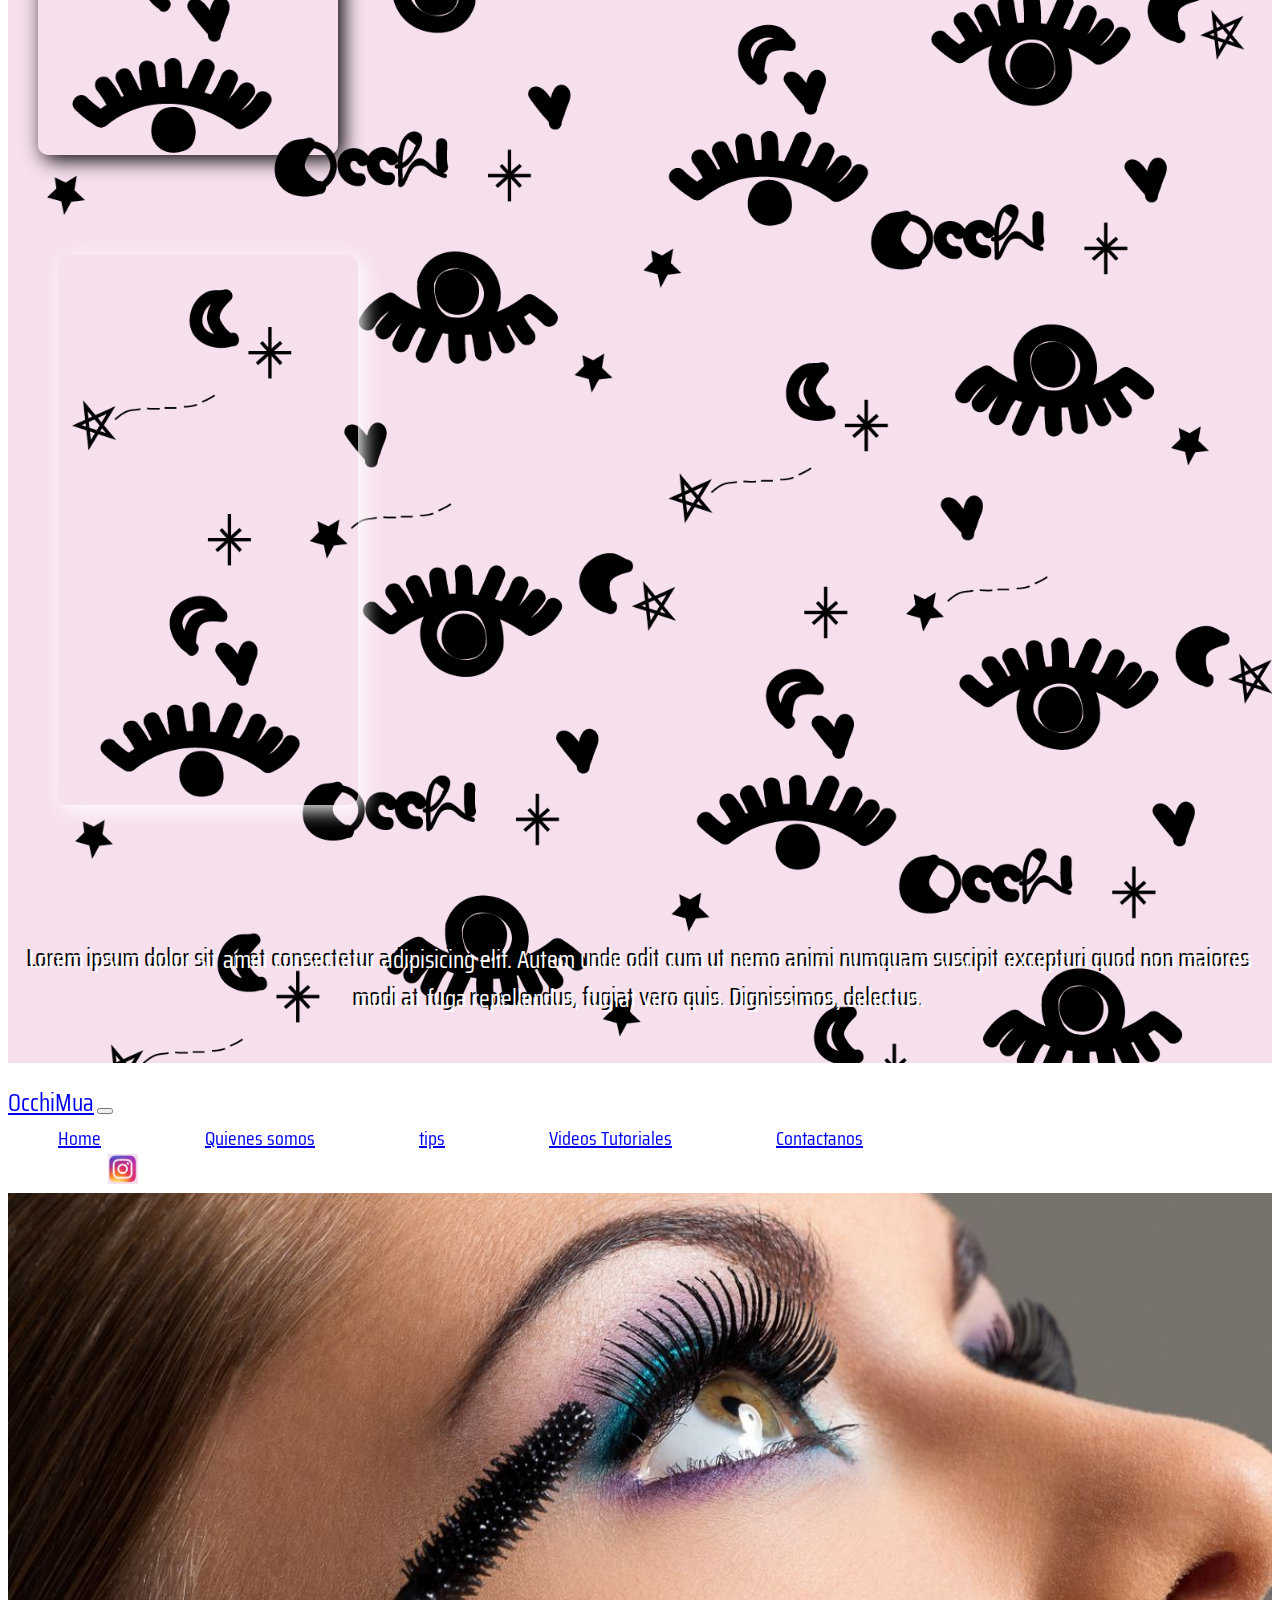
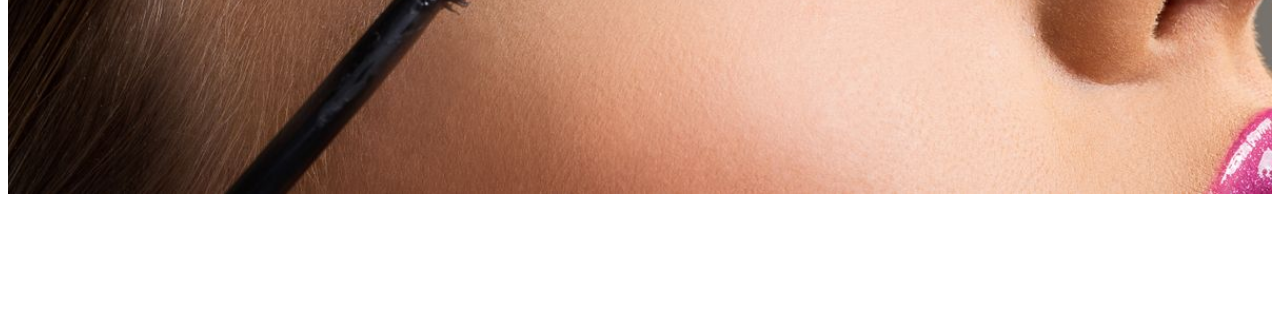
==== commit 2af65327: "Finalizando el proyecto" ====
--- a/index.html
+++ b/index.html
@@ -1,33 +1,38 @@
 <!DOCTYPE html>
-<html lang="en">
+<html lang="es">
 <head>
     <meta charset="UTF-8">
     <meta http-equiv="X-UA-Compatible" content="IE=edge">
     <meta name="viewport" content="width=device-width, initial-scale=1.0">
+    <meta name="description" content="servicio de maquillaje rosario, maquillaje profesional, rosario maquillaje, maquillaje artistico rosario">
+    <meta name="keywords" content="maquillaje, maquillaje rosario, maquillaje artistico, maquillaje social, maquillajde profesional, OcchiMua servicios ">
     <link rel="preconnect" href="https://fonts.googleapis.com">
     <link rel="preconnect" href="https://fonts.gstatic.com" crossorigin>
     <link href="https://cdn.jsdelivr.net/npm/bootstrap@5.1.3/dist/css/bootstrap.min.css" rel="stylesheet" integrity="sha384-1BmE4kWBq78iYhFldvKuhfTAU6auU8tT94WrHftjDbrCEXSU1oBoqyl2QvZ6jIW3" crossorigin="anonymous">
     <link href="https://fonts.googleapis.com/css2?family=Prompt:wght@200&family=Saira+Condensed:wght@500&display=swap" rel="stylesheet">
     <link rel="stylesheet" href="style.css">
-    <title>OcchiMua</title>
+    <title>OcchiMua-Servicio de maquillaje Rosario</title>
 </head>
 <body>
   <header>
     <nav class="navbar navbar-expand-lg navbar-light bg-light">
       <div class="container-fluid">
-        <a class="navbar-brand" href="#">OcchiMua</a>
+        <a class="navbar-brand" href="index.html">OcchiMua</a>
         <button class="navbar-toggler" type="button" data-bs-toggle="collapse" data-bs-target="#navbarNavAltMarkup" aria-controls="navbarNavAltMarkup" aria-expanded="false" aria-label="Toggle navigation">
           <span class="navbar-toggler-icon"></span>
         </button>
         <div class="collapse navbar-collapse" id="navbarNavAltMarkup">
           <div class="navbar-nav">
-              <a class="nav-link active" aria-current="page" href="#">Home</a>
+              <a class="nav-link active" aria-current="page" href="index.html">Home</a>
               <a class="nav-link active" href="origenes.html">Quienes somos</a>
-              <a class="nav-link active" href="tips.html">tips</a>
+              <a class="nav-link active" href="tips.html">Tips</a>
               <a class="nav-link active" href="tutoriales.html">Videos Tutoriales</a>
-              <a class="nav-link active" href="contactos.html">Contactanos</a>
-              <div class="d-inline-flex p-2 bd-highlight">
+              <a class="nav-link active" href="contactos.html">Contáctanos</a>
+              <div class="imginsta d-inline-flex p-2 bd-highlight">
                   <img src="img/insta.png" alt="">
+              </div>
+              <div class="insta d-inline-flex p-2 bd-highlight">
+                <a class="nav-link active" href="https://www.instagram.com/occhi.mua/">OcchiMua</a>
               </div>
           </div>
       </div>
@@ -45,10 +50,10 @@
                   <img src="img/Imagen1.png" class="d-block w-100" alt="...">
               </div>
               <div class="carousel-item">
-                  <img src="img/Imagen1.png" class="d-block w-100" alt="...">
+                  <img src="img/imgcarru.jpg" class="d-block w-100" alt="...">
               </div>
               <div class="carousel-item">
-                  <img src="img/Imagen1.png" class="d-block w-100" alt="...">
+                  <img src="img/imgcarru2.jpg" class="d-block w-100" alt="...">
               </div>
           </div>
               <button class="carousel-control-prev" type="button" data-bs-target="#carouselExampleIndicators" data-bs-slide="prev">
@@ -79,10 +84,21 @@
         <div class="col">
           <p>Lorem ipsum dolor sit amet consectetur adipisicing elit. Autem unde odit cum ut nemo animi numquam suscipit excepturi quod non maiores modi at fuga repellendus, fugiat vero quis. Dignissimos, delectus.</p>
         </div>
-        <div class="col">
-          <iframe class="card-img-top" width="560" height="315" src="https://www.youtube.com/embed/1thjXzmblyI" title="YouTube video player" frameborder="0" allow="accelerometer; autoplay; clipboard-write; encrypted-media; gyroscope; picture-in-picture" allowfullscreen></iframe>
+        <div class="video0  container-fluid col">
+          <video class="video-index0" src="video/IMG_4841.mp4" autoplay loop  muted></video>
         </div>
-     
+        
+      <div class="row">
+          <div class="col">
+            <div class="video1 container-fluid col" >
+              <video class="video-index1" src="video/videokiel.mp4" autoplay loop  muted></video>
+            </div>
+          </div>
+
+          <div class="col">
+            <p>Lorem ipsum dolor sit amet consectetur adipisicing elit. Autem unde odit cum ut nemo animi numquam suscipit excepturi quod non maiores modi at fuga repellendus, fugiat vero quis. Dignissimos, delectus.</p>
+          </div>
+      </div>
       </div>
     </div>
     
--- a/style.css
+++ b/style.css
@@ -1,203 +1,269 @@
-/*{
-    padding: 0;
-    margin: 0;
-}
-
-body{
-    overflow-x: hidden;
-    font-family: 'Saira Condensed', sans-serif;
-}
-
-.conteiner{
-    background-color: #f7e0ee;
-    display: grid;
-    grid-template-columns: repeat(3, 1fr);
-
-}
-.conteiner .header,
-.conteiner .footer,
-.conteiner .menu,
-.conteiner .img_uno,
-.conteiner .move{
-    grid-column: span 4;
-}
-
-.conteiner .header{
-    display: flex;
-    flex-direction: row;
-    background-color: black;
-    color: white;
-    height: 60px;
-}
-
-.header h1{
-    margin: 10px;
-}
-
-.header .insta{
-    display: flex;
-    justify-content: end;
-    width: 100%;
-    height: auto;
-}
-
-.header .insta img{
-    padding: 10px;
-}
-
-.conteiner .menu{
-    background-color: white;
-    display: flex;
-    justify-content: space-evenly;
-    align-items: center;
-    height: 30px;
-}
-
-.menu a{
-    color: black;
-    padding: 1px 5.5px 4.5px 5.5px;
-    border-radius: 4px;
-}
-
-.img_uno img{ 
-   max-width: 100%;
-   height: auto;
-}
-
-.img_uno a{
-    color: black;
-}
-
-.videos_t{
-    width: 100%;
-    display: flex;
-    grid-column: span 4;
-    justify-content: center;
-}
-
-.conteiner .move{
-    display: flex;
-    flex-direction: row;
-    justify-content: space-evenly;
-    margin-top: 20px;
-    margin-bottom: 10px;
-}
-
-.move .box{
-    box-shadow: 10px 10px 30px grey;
-}
-
-.conteiner .footer{
-    background-color: #000;
-    height: 70px;
-    margin-top: 10px;
-    color: white;
-    display: flex;
-    flex-direction: row;
-    justify-content: center;
-    align-items: center;
-}
-
-.footer img{
-    max-width: 10%;
-    height: 50%;
-    margin: 5px;
-}
-
-.menu a.background:hover{
-    background-color:black;
-    color: white;
-    transition: background-color 1s, color 1s;
-}
-
-.move .box:hover{
-    opacity: 0.6;
-    border: 5px solid white;
-}*/
-
-body{
-    font-family: 'Saira Condensed', sans-serif;
-}
-
-header .navbar{
-    position: sticky;
-    top: 0;
-    z-index: 1;
-    background-color: white !important;
-}
-
-.navbar-brand{
-    font-size: 30px;
-}
-
-#navbarNavAltMarkup{
-    justify-content: center;
-    font-size: 20px;
-}
-
-#navbarNavAltMarkup img{
-    height: 40px;
-    width: 40px;
-    position: relative;
-    left: 100px;
-}
-
-.navbar-nav a{
-    margin-left: 50px;
-    margin-right: 50px;
-}
-
-.pie{
-    margin-top: 5px;
-}
-
-.pie a{
-    position: relative;
-    top: -18px;
-    color: black;
-}
-
-.barra{
-    color: #000;
-    margin: 0;
-}
-
-section{
-    background-color: #f7e0ee;
-}
-.titulo-videos{
-    padding: 10px;
-    width: 100%;
-    display: flex;
-    justify-content: center;
-}
-
-section{
-    min-height: 80vh;
-}
-
-section .col{
-    display: flex;
-    padding: 20px;
-    margin-bottom: 20px;
-    justify-items: center;
-    align-items: center;
-    text-align: center;
-}
-
-
-footer img{
-    background-color: #f7e0ee;
-    width: 100%;
-    height: auto;
-}
-
-footer .navbar{
-    position: sticky;
-    bottom: 0;
-}
-
-footer texto_footer{
-    position: relative;
-    z-index: 2;
-}+.navbar-nav a:hover {
+  color: pink !important;
+}
+
+/* Index style*/
+body {
+  font-family: 'Saira Condensed', sans-serif;
+  background-color: white;
+  overflow-x: hidden;
+  text-shadow: white 10px 10px 40px;
+}
+
+header .navbar {
+  background-color: white !important;
+  position: -webkit-sticky;
+  position: sticky;
+  top: 0;
+  z-index: 1;
+  -webkit-box-shadow: 10px 0px 20px;
+          box-shadow: 10px 0px 20px;
+}
+
+header .navbar-brand {
+  font-size: 30px;
+}
+
+header #navbarNavAltMarkup {
+  -webkit-box-pack: center;
+      -ms-flex-pack: center;
+          justify-content: center;
+  font-size: 18px;
+}
+
+header #navbarNavAltMarkup img {
+  height: 38px;
+  width: 40px;
+  position: relative;
+  left: 100px;
+}
+
+header .navbar-nav a {
+  margin-left: 50px;
+  margin-right: 50px;
+  margin-top: 10px;
+}
+
+header .pie {
+  margin-top: 10px;
+}
+
+header .pie .a {
+  color: black;
+  position: relative;
+  top: -18px;
+}
+
+header .pie .barra {
+  color: black;
+  margin: 0;
+}
+
+header .imginsta {
+  position: relative;
+  bottom: -9px;
+}
+
+header .insta a {
+  position: relative;
+  left: 30px;
+  top: -5px;
+  color: black;
+}
+
+/* Section de videoturoriales index*/
+section {
+  background: url(img/WallpapermuaBN.png);
+  background-size: cover;
+  background-color: #f7e0ee;
+  min-height: 80vh;
+  color: white;
+  text-shadow: black -3px -2px;
+  font-size: 25px;
+}
+
+section .titulo-videos {
+  padding: 10px;
+  text-align: center;
+  color: black;
+}
+
+section .col {
+  display: -webkit-box;
+  display: -ms-flexbox;
+  display: flex;
+  padding: 20px;
+  margin-bottom: 20px;
+  justify-items: center;
+  -webkit-box-align: center;
+      -ms-flex-align: center;
+          align-items: center;
+  text-align: center;
+}
+
+section .video0 .video-index0 {
+  height: 550px;
+  width: auto;
+  margin: 10px;
+  border-radius: 10px;
+  -webkit-box-shadow: 5px 5px 20px black;
+          box-shadow: 5px 5px 20px black;
+}
+
+section .video1 {
+  display: -webkit-box;
+  display: -ms-flexbox;
+  display: flex;
+  -webkit-box-pack: center;
+      -ms-flex-pack: center;
+          justify-content: center;
+}
+
+section .video1 .video-index1 {
+  height: 550px;
+  width: auto;
+  margin: 10px;
+  border-radius: 10px;
+  -webkit-box-shadow: 5px 5px 20px;
+          box-shadow: 5px 5px 20px;
+}
+
+/*Footer index*/
+footer .navbar {
+  background-color: white !important;
+  position: -webkit-sticky;
+  position: sticky;
+  bottom: 0;
+  z-index: 1;
+}
+
+footer .navbar-brand {
+  font-size: 25px;
+}
+
+footer #navbarNavAltMarkup {
+  -webkit-box-pack: center;
+      -ms-flex-pack: center;
+          justify-content: center;
+  font-size: 20px;
+}
+
+footer #navbarNavAltMarkup img {
+  height: 30px;
+  width: 30px;
+  position: relative;
+  left: 100px;
+}
+
+footer .navbar-nav a {
+  margin-left: 50px;
+  margin-right: 50px;
+}
+
+footer img {
+  background-color: #f7e0ee;
+  width: 100%;
+  height: auto;
+}
+
+/* Estilo origenes.html */
+.body_origen {
+  background-color: #f7e0ee;
+  background: url(img/WallpapermuaBN.png);
+  background-size: contain;
+  background-color: #f7e0ee;
+}
+
+.body_origen .padre {
+  display: -webkit-box;
+  display: -ms-flexbox;
+  display: flex;
+  -webkit-box-orient: horizontal;
+  -webkit-box-direction: normal;
+      -ms-flex-direction: row;
+          flex-direction: row;
+  -ms-flex-wrap: wrap;
+      flex-wrap: wrap;
+  -webkit-box-pack: space-evenly;
+      -ms-flex-pack: space-evenly;
+          justify-content: space-evenly;
+}
+
+.body_origen .padre .contenedor_texto, .body_origen .padre .contenedor_texto2 {
+  position: relative;
+  background-color: white;
+  height: 300px;
+  width: 400px;
+  padding: 10px;
+  top: 50px;
+  border-radius: 10px;
+  border-color: black;
+  border-style: groove;
+  -webkit-box-shadow: 4px 4px 20px;
+          box-shadow: 4px 4px 20px;
+  font-family: 'Saira Condensed', sans-serif;
+}
+
+.body_origen .padre .contenedor_texto2 {
+  height: 400px;
+}
+
+/* Tips*/
+.tips {
+  padding: 50px;
+  margin: 2px;
+}
+
+.tips h2 {
+  text-align: center;
+  margin-bottom: 50px;
+}
+
+.tips .container {
+  margin: 20px;
+  padding: 10px;
+  text-align: center;
+}
+
+.tips .container .row .col {
+  height: 400px;
+  width: auto;
+  /* section tip1*/
+}
+
+.tips .container .row .col img {
+  border: solid black 1px;
+  -webkit-box-shadow: 10px 10px 50px;
+          box-shadow: 10px 10px 50px;
+  height: 120%;
+  width: auto;
+}
+
+.tips .container .row .col .p-bases {
+  padding: 0px;
+  margin: -60px;
+}
+
+/*Tutoriales*/
+.v-tutoriales h2 {
+  text-align: center;
+  padding-top: 50px;
+}
+
+.v-tutoriales .grid .g-col-6 {
+  padding: 100px;
+}
+
+/* CONTACTO */
+.contacto {
+  min-height: 100vh;
+  padding: 20px;
+}
+
+@media screen and (max-width: 800px) {
+  .padre .contenedor_texto2, .contenedor_texto, .body_origen .padre .contenedor_texto2 {
+    margin: 30px;
+    min-height: 400px;
+  }
+}
+/*# sourceMappingURL=style.css.map */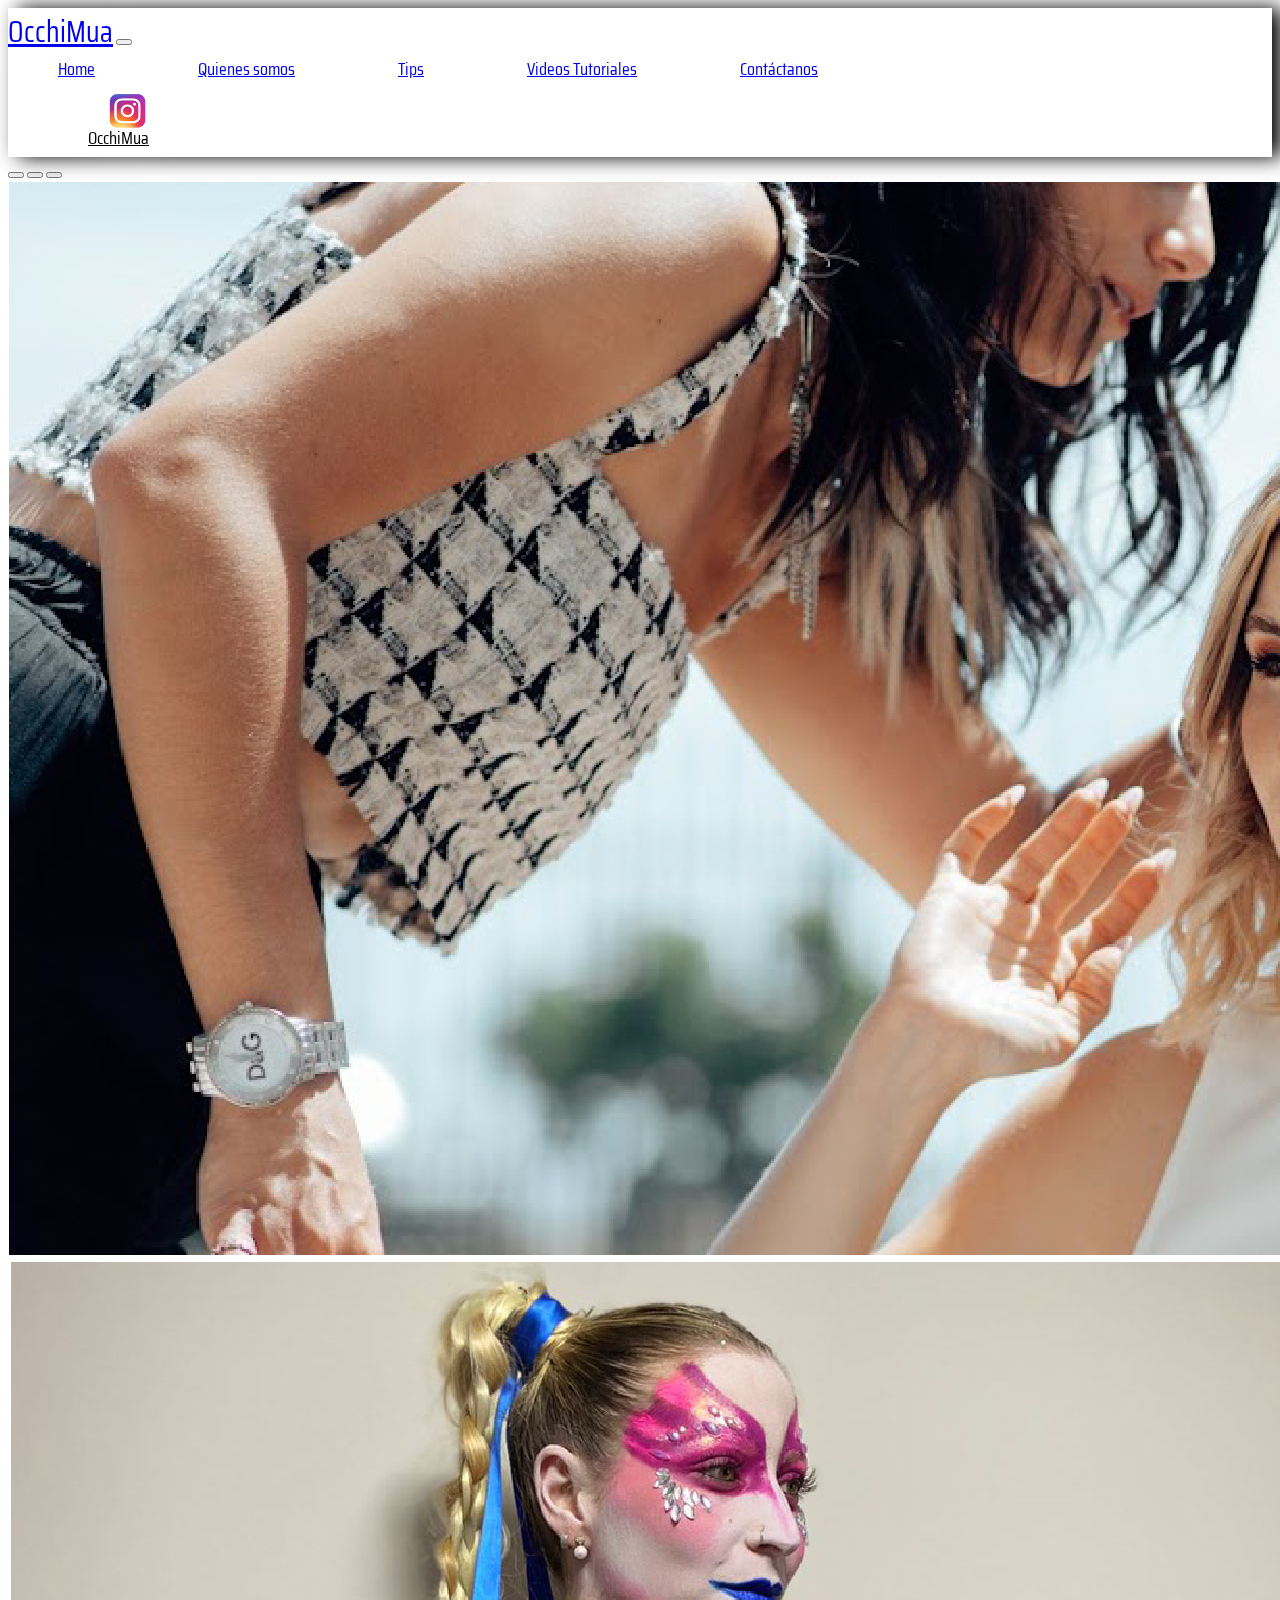
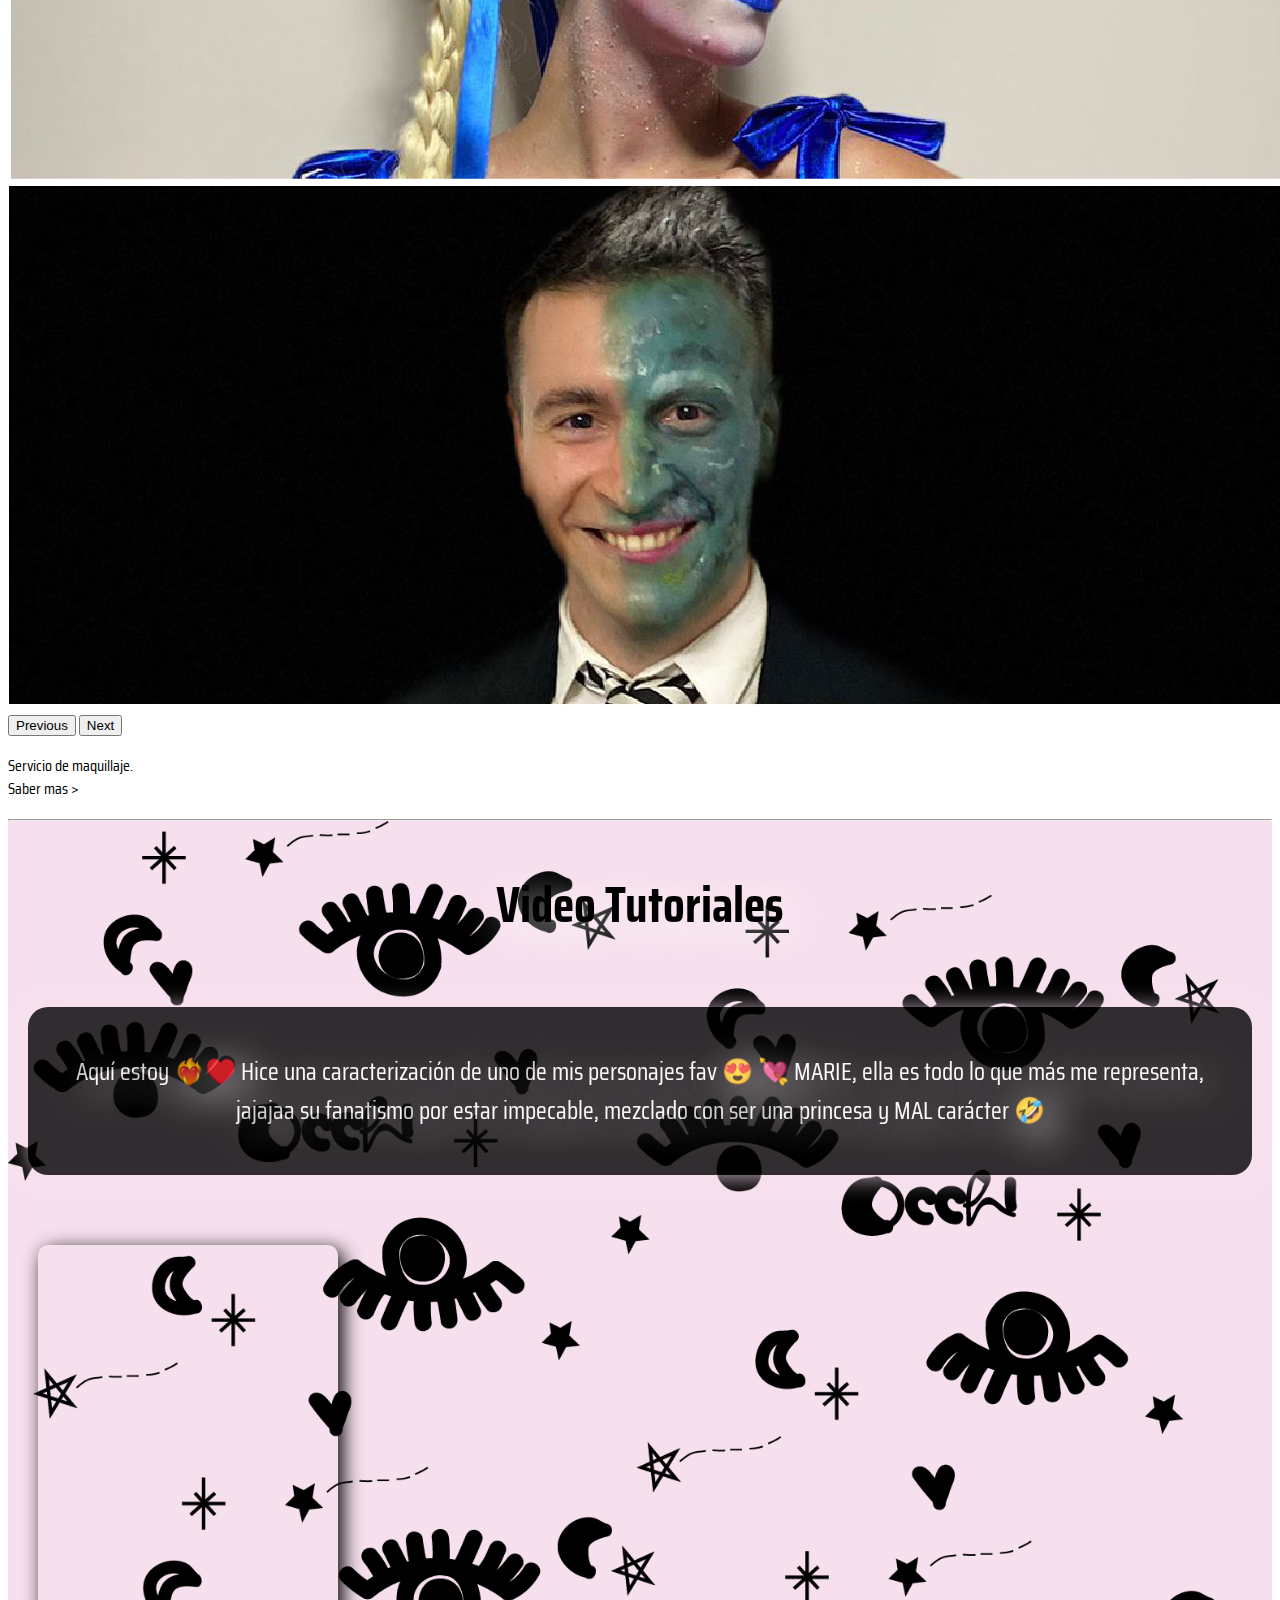
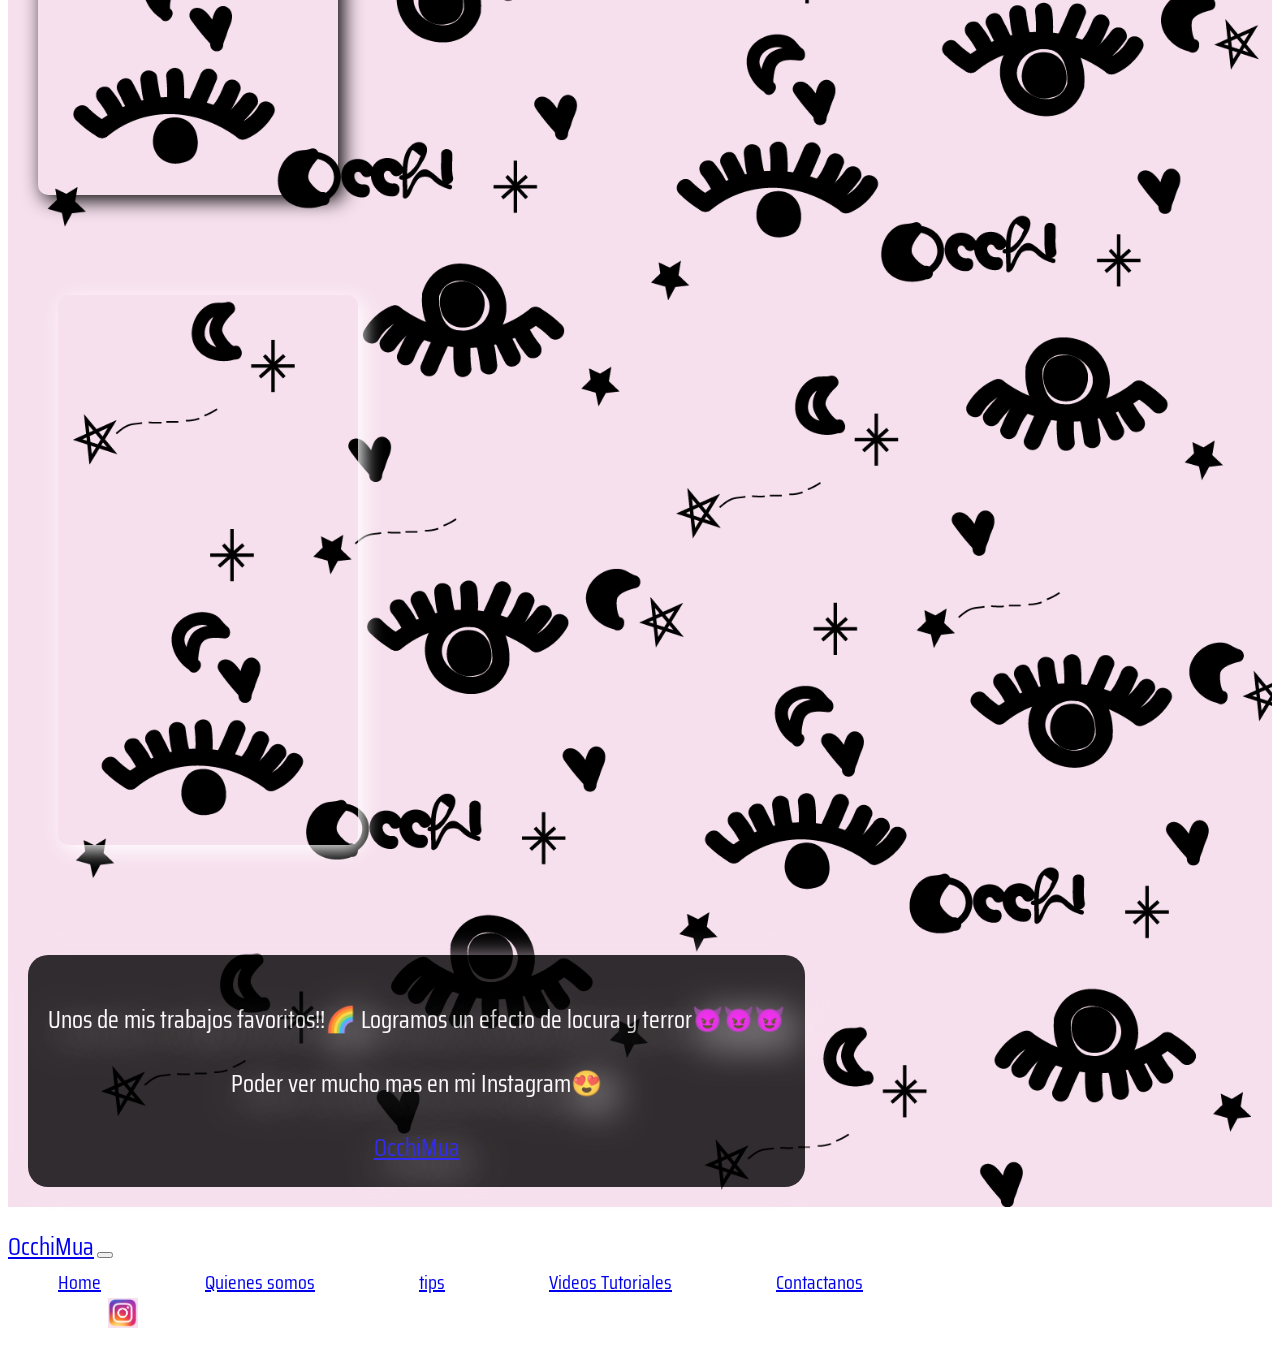
==== commit d9fae14c: "Entrega del proyecto" ====
--- a/index.html
+++ b/index.html
@@ -69,7 +69,7 @@
 
       <div class="pie container-fluid">
           <p>Servicio de maquillaje.</p>
-          <a class="a" style="text-decoration: none;" href= "contacto.html">Saber mas ></a>
+          <a class="a" style="text-decoration: none;" href= "contactos.html">Saber mas ></a>
           <hr class="barra">
       </div>
   </header>
@@ -82,7 +82,13 @@
     <div class="video-texto container">
       <div class="row">
         <div class="col">
-          <p>Lorem ipsum dolor sit amet consectetur adipisicing elit. Autem unde odit cum ut nemo animi numquam suscipit excepturi quod non maiores modi at fuga repellendus, fugiat vero quis. Dignissimos, delectus.</p>
+          <div class="container-texto">
+            <p>Aquí estoy ❤️‍🔥♥️
+
+              Hice una caracterización de uno de mis personajes fav 😍
+              
+              💘 MARIE, ella es todo lo que más me representa, jajajaa su fanatismo por estar impecable, mezclado con ser una princesa y MAL carácter 🤣</p>
+          </div>
         </div>
         <div class="video0  container-fluid col">
           <video class="video-index0" src="video/IMG_4841.mp4" autoplay loop  muted></video>
@@ -94,9 +100,12 @@
               <video class="video-index1" src="video/videokiel.mp4" autoplay loop  muted></video>
             </div>
           </div>
-
           <div class="col">
-            <p>Lorem ipsum dolor sit amet consectetur adipisicing elit. Autem unde odit cum ut nemo animi numquam suscipit excepturi quod non maiores modi at fuga repellendus, fugiat vero quis. Dignissimos, delectus.</p>
+            <div class="container-texto">
+              <p>Unos de mis trabajos favoritos!!🌈 Logramos un efecto de locura y terror😈😈😈 </p>
+              <p>Poder ver mucho mas en mi Instagram😍 </p>
+              <a class="nav-link active" href="https://www.instagram.com/occhi.mua/">OcchiMua</a>
+            </div>
           </div>
       </div>
       </div>
@@ -106,7 +115,7 @@
   </section>
 
   <footer>
-    <img src="img/footer.jpg" alt="">
+    <img src="img/img-footer.png" alt="">
 
     <nav class="navbar navbar-expand-lg navbar-light bg-light">
       <div class="container-fluid">
--- a/style.css
+++ b/style.css
@@ -1,5 +1,7 @@
-.navbar-nav a:hover {
+.navbar-nav a:hover, .navbar a:hover {
   color: pink !important;
+  -webkit-transition: 0.3s;
+  transition: 0.3s;
 }
 
 /* Index style*/
@@ -78,7 +80,6 @@
   background-color: #f7e0ee;
   min-height: 80vh;
   color: white;
-  text-shadow: black -3px -2px;
   font-size: 25px;
 }
 
@@ -126,6 +127,15 @@
   border-radius: 10px;
   -webkit-box-shadow: 5px 5px 20px;
           box-shadow: 5px 5px 20px;
+}
+
+section .container-texto {
+  background-color: black;
+  border-radius: 20px;
+  padding: 20px;
+  opacity: 0.8;
+  -webkit-box-shadow: 2px 2px 25px #f7e0ee;
+          box-shadow: 2px 2px 25px #f7e0ee;
 }
 
 /*Footer index*/
@@ -212,11 +222,14 @@
 .tips {
   padding: 50px;
   margin: 2px;
+  font-size: 20px;
 }
 
 .tips h2 {
   text-align: center;
   margin-bottom: 50px;
+  margin-top: -20px;
+  color: black;
 }
 
 .tips .container {
@@ -239,15 +252,38 @@
   width: auto;
 }
 
-.tips .container .row .col .p-bases {
+.tips .container .row .col .container-tips {
+  background-color: black;
+  height: auto;
+  width: 800px;
+  opacity: 0.8;
+  border-radius: 20px;
+  position: relative;
+  top: -20px;
+  left: 70px;
+}
+
+.tips .container .row .col .container-tips1 {
+  position: relative;
+  background-color: black;
+  opacity: 0.8;
+  border-radius: 20px;
+  height: 400px;
+  width: 720px;
+  padding: 100px;
+}
+
+.tips .container .row .col .container-tips1 .p-bases {
   padding: 0px;
-  margin: -60px;
+  margin: -80px;
+  font-size: 15px;
 }
 
 /*Tutoriales*/
 .v-tutoriales h2 {
   text-align: center;
   padding-top: 50px;
+  color: black;
 }
 
 .v-tutoriales .grid .g-col-6 {
@@ -258,12 +294,124 @@
 .contacto {
   min-height: 100vh;
   padding: 20px;
-}
-
-@media screen and (max-width: 800px) {
+  color: black;
+  font-size: 20px;
+}
+
+@media screen and (max-width: 900px) {
   .padre .contenedor_texto2, .contenedor_texto, .body_origen .padre .contenedor_texto2 {
     margin: 30px;
     min-height: 400px;
   }
+  .tips {
+    margin: 0;
+    padding: 0;
+  }
+  .tips .container {
+    margin: 0;
+    padding: 0;
+  }
+  .tips .container .row {
+    margin: 0;
+    padding: 0;
+  }
+  .tips .container .row .img-tip {
+    -webkit-box-pack: center;
+        -ms-flex-pack: center;
+            justify-content: center;
+    position: relative;
+    bottom: 40px;
+  }
+  .tips .container .row .col {
+    margin: 40px;
+    -webkit-box-pack: center;
+        -ms-flex-pack: center;
+            justify-content: center;
+  }
+  .tips .container .row .col .container-tips1 {
+    position: relative;
+    left: 70px;
+  }
+}
+
+@media screen and (max-width: 590px) {
+  .grid .g-col-6 {
+    -webkit-box-pack: center;
+        -ms-flex-pack: center;
+            justify-content: center;
+    height: 400px;
+    width: 600px;
+  }
+}
+
+@media screen and (max-width: 450px) {
+  .grid .g-col-6 {
+    margin: -100px;
+  }
+  .tips {
+    font-size: 13px;
+    position: relative;
+    margin-left: -150px;
+  }
+  .tips .container {
+    margin: 0;
+    padding: 0;
+  }
+  .tips .container .row {
+    margin: 0;
+    padding: 0;
+  }
+  .tips .container .row .img-tip {
+    height: 350px;
+  }
+  .tips .container .row .col {
+    margin: 40px;
+    -webkit-box-pack: center;
+        -ms-flex-pack: center;
+            justify-content: center;
+  }
+  .tips .container .row .col .container-tips {
+    height: 375px;
+    width: 365px;
+  }
+  .tips .container .row .col .container-tips1 {
+    position: relative;
+    top: 200px;
+    height: 800px;
+    width: 385px;
+  }
+}
+
+@media screen and (max-width: 1400px) {
+  .tips .container {
+    margin: 0;
+    padding: 0;
+  }
+  .tips .container .row {
+    margin: 0;
+    padding: 0;
+  }
+  .tips .container .row .img-tip {
+    -webkit-box-pack: center;
+        -ms-flex-pack: center;
+            justify-content: center;
+    position: relative;
+    left: 70px;
+  }
+  .tips .container .row .col {
+    margin: 20px;
+    -webkit-box-pack: center;
+        -ms-flex-pack: center;
+            justify-content: center;
+  }
+  .tips .container .row .col .container-tips1 {
+    position: relative;
+    left: 70px;
+  }
+  .table td {
+    background-color: black;
+    color: white;
+    opacity: 0.8;
+  }
 }
 /*# sourceMappingURL=style.css.map */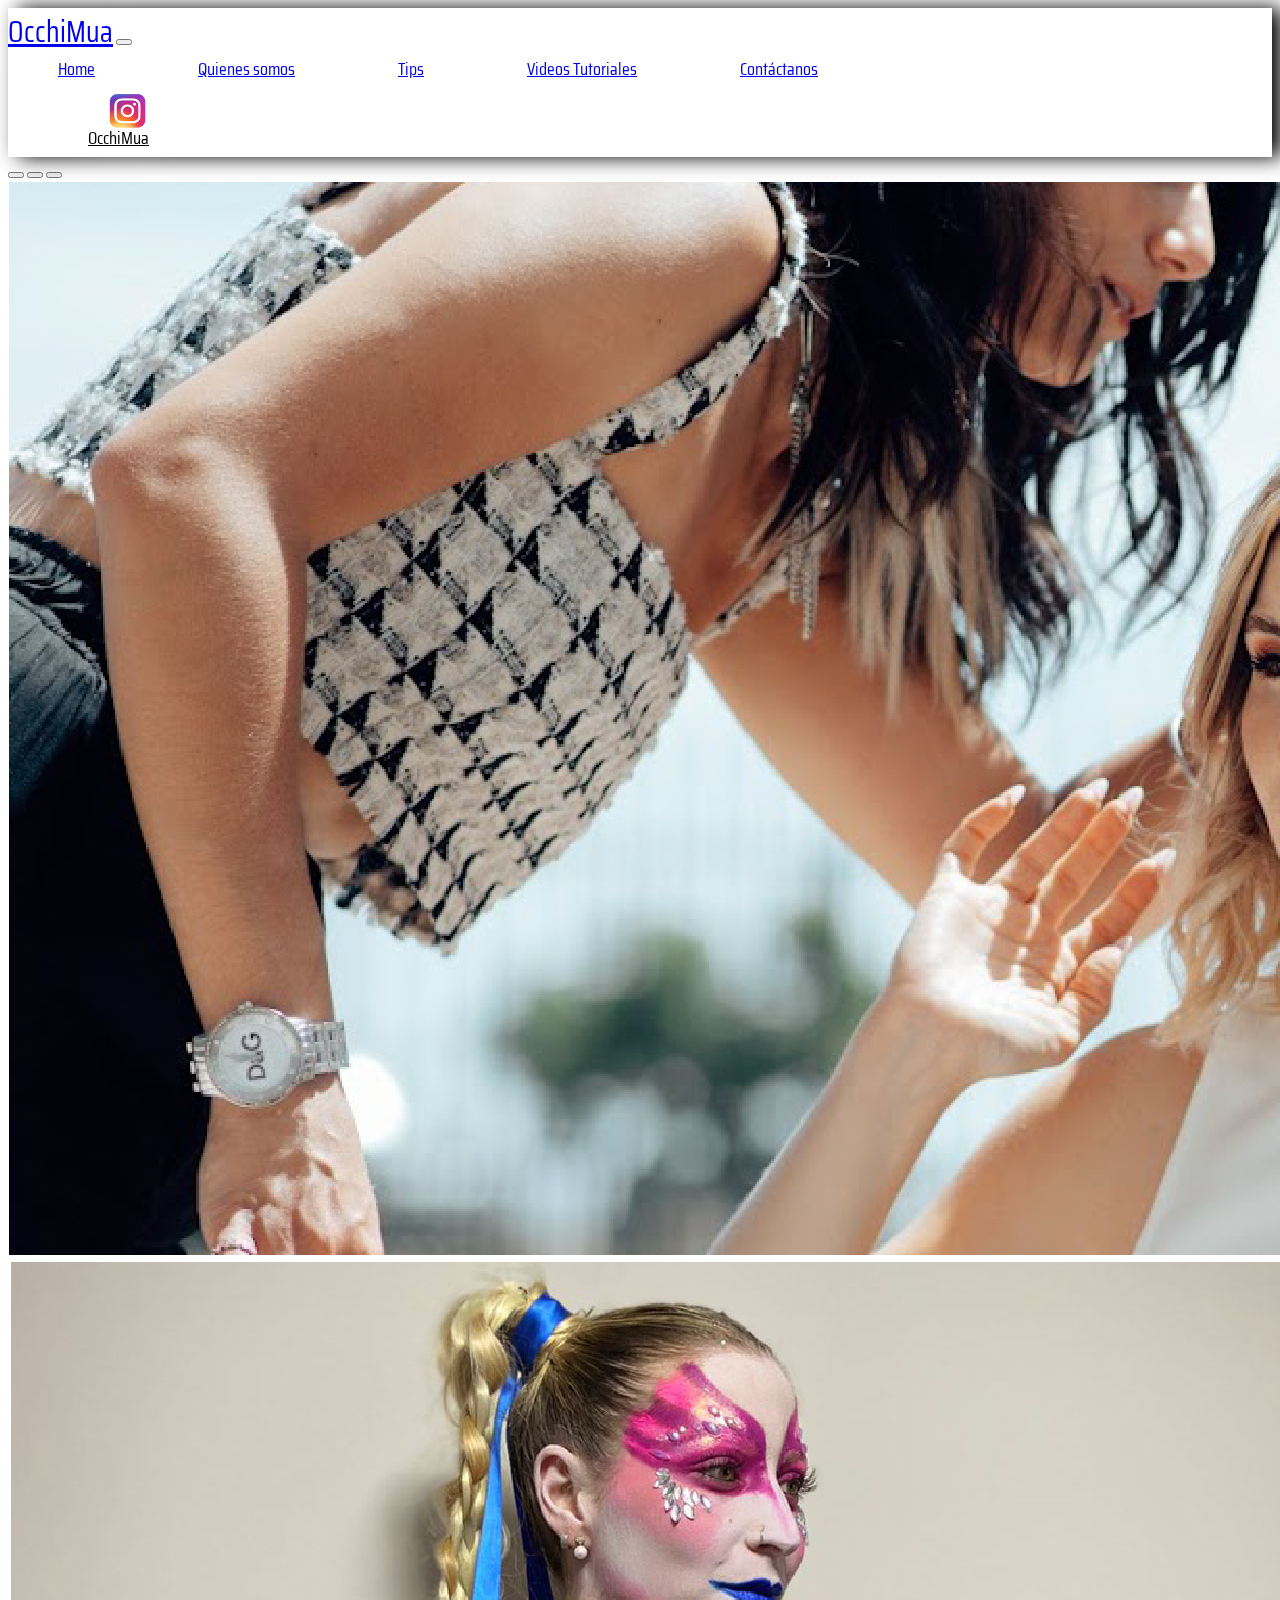
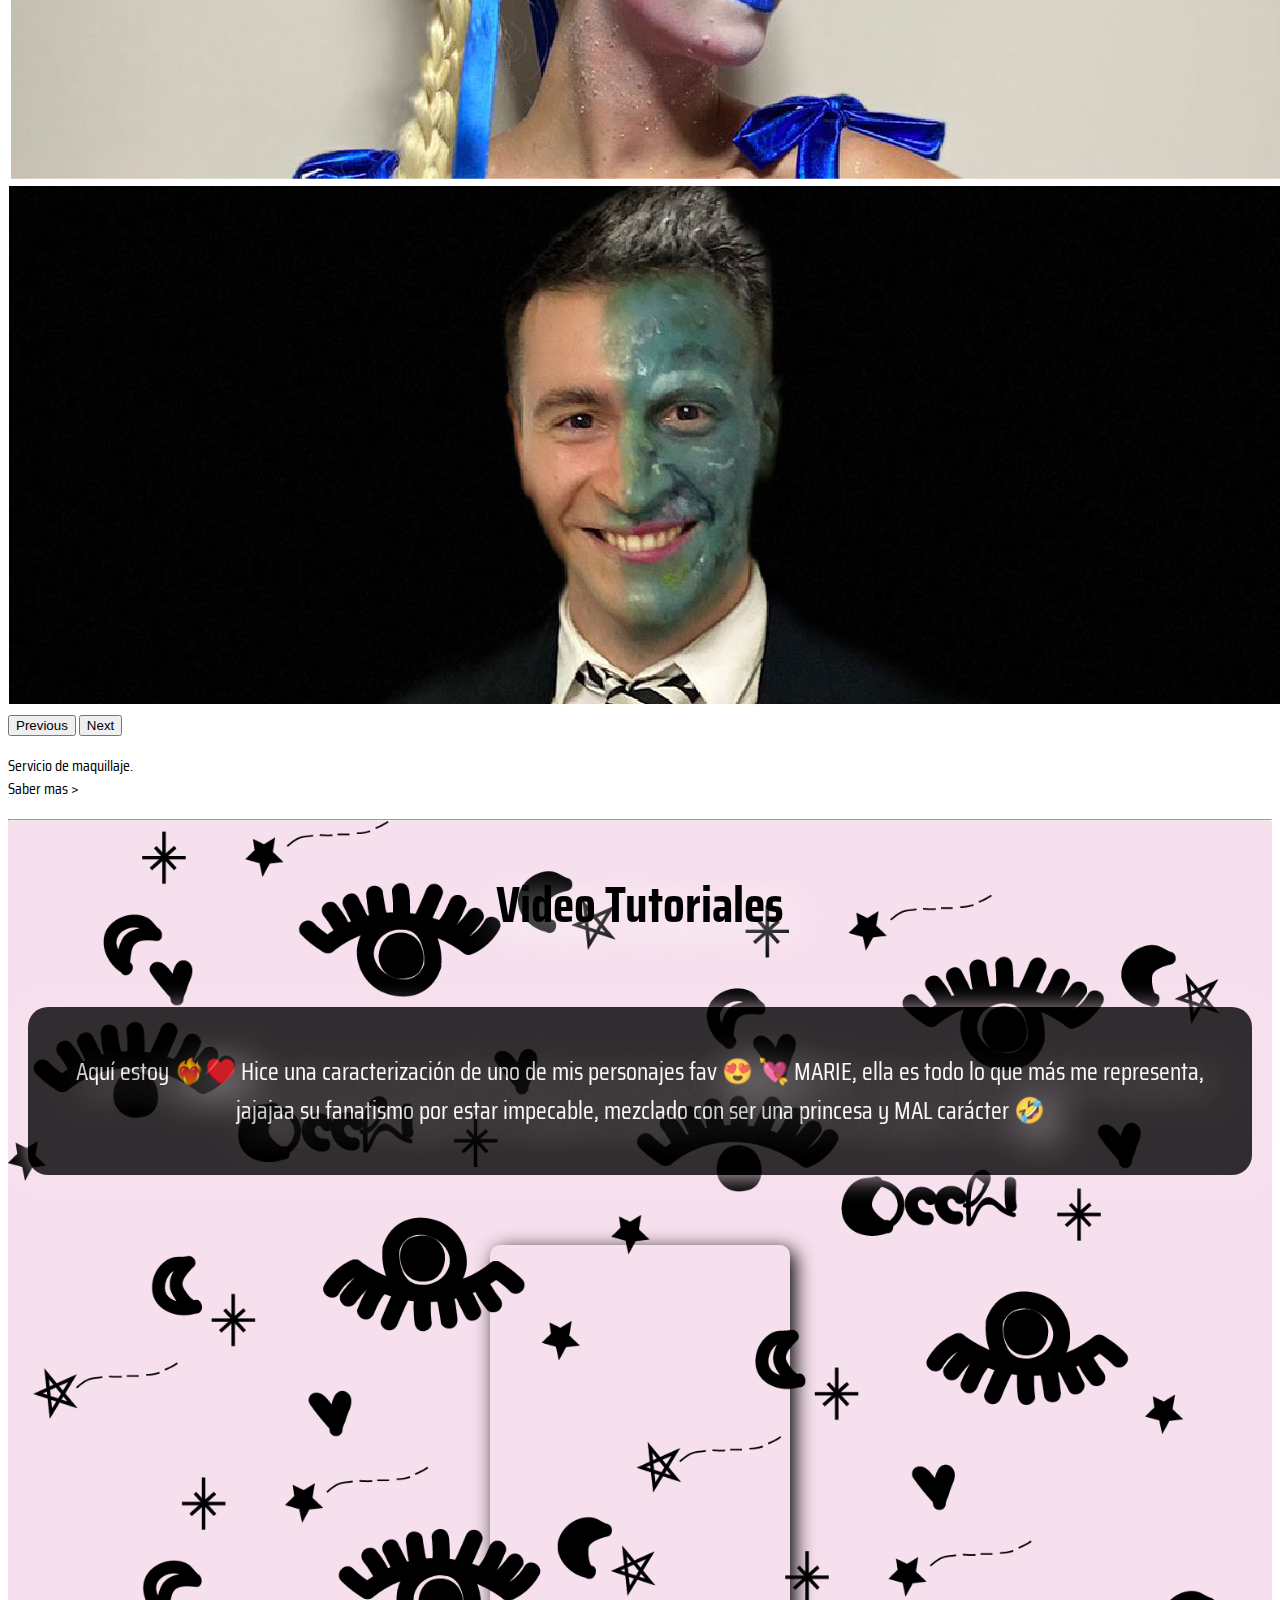
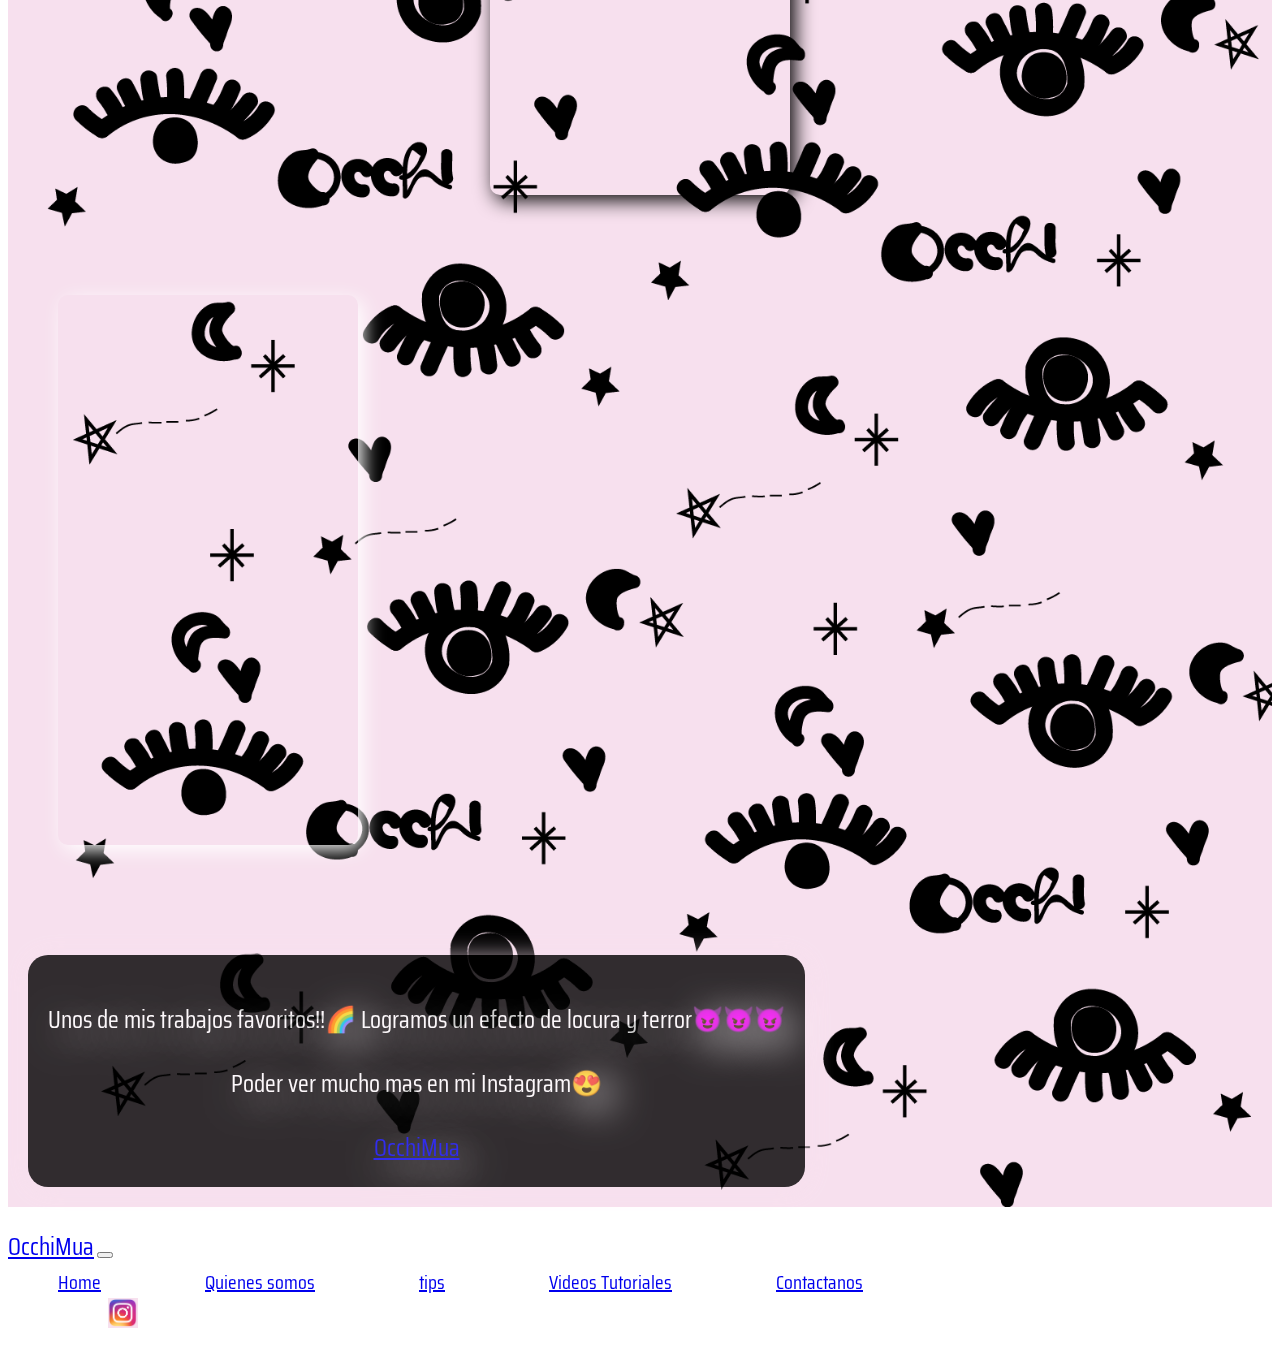
==== commit 0d26bd09: "Entregando el tabajo final" ====
--- a/index.html
+++ b/index.html
@@ -90,8 +90,8 @@
               💘 MARIE, ella es todo lo que más me representa, jajajaa su fanatismo por estar impecable, mezclado con ser una princesa y MAL carácter 🤣</p>
           </div>
         </div>
-        <div class="video0  container-fluid col">
-          <video class="video-index0" src="video/IMG_4841.mp4" autoplay loop  muted></video>
+        <div class="video0 container-fluid col">
+          <video class="video-index0" src="video/v.mp4" autoplay loop  muted></video>
         </div>
         
       <div class="row">
--- a/style.css
+++ b/style.css
@@ -17,7 +17,7 @@
   position: -webkit-sticky;
   position: sticky;
   top: 0;
-  z-index: 1;
+  z-index: 3;
   -webkit-box-shadow: 10px 0px 20px;
           box-shadow: 10px 0px 20px;
 }
@@ -33,7 +33,7 @@
   font-size: 18px;
 }
 
-header #navbarNavAltMarkup img {
+header .navbar-nav img {
   height: 38px;
   width: 40px;
   position: relative;
@@ -100,6 +100,15 @@
       -ms-flex-align: center;
           align-items: center;
   text-align: center;
+}
+
+section .video0 {
+  display: -webkit-box;
+  display: -ms-flexbox;
+  display: flex;
+  -webkit-box-pack: center;
+      -ms-flex-pack: center;
+          justify-content: center;
 }
 
 section .video0 .video-index0 {
